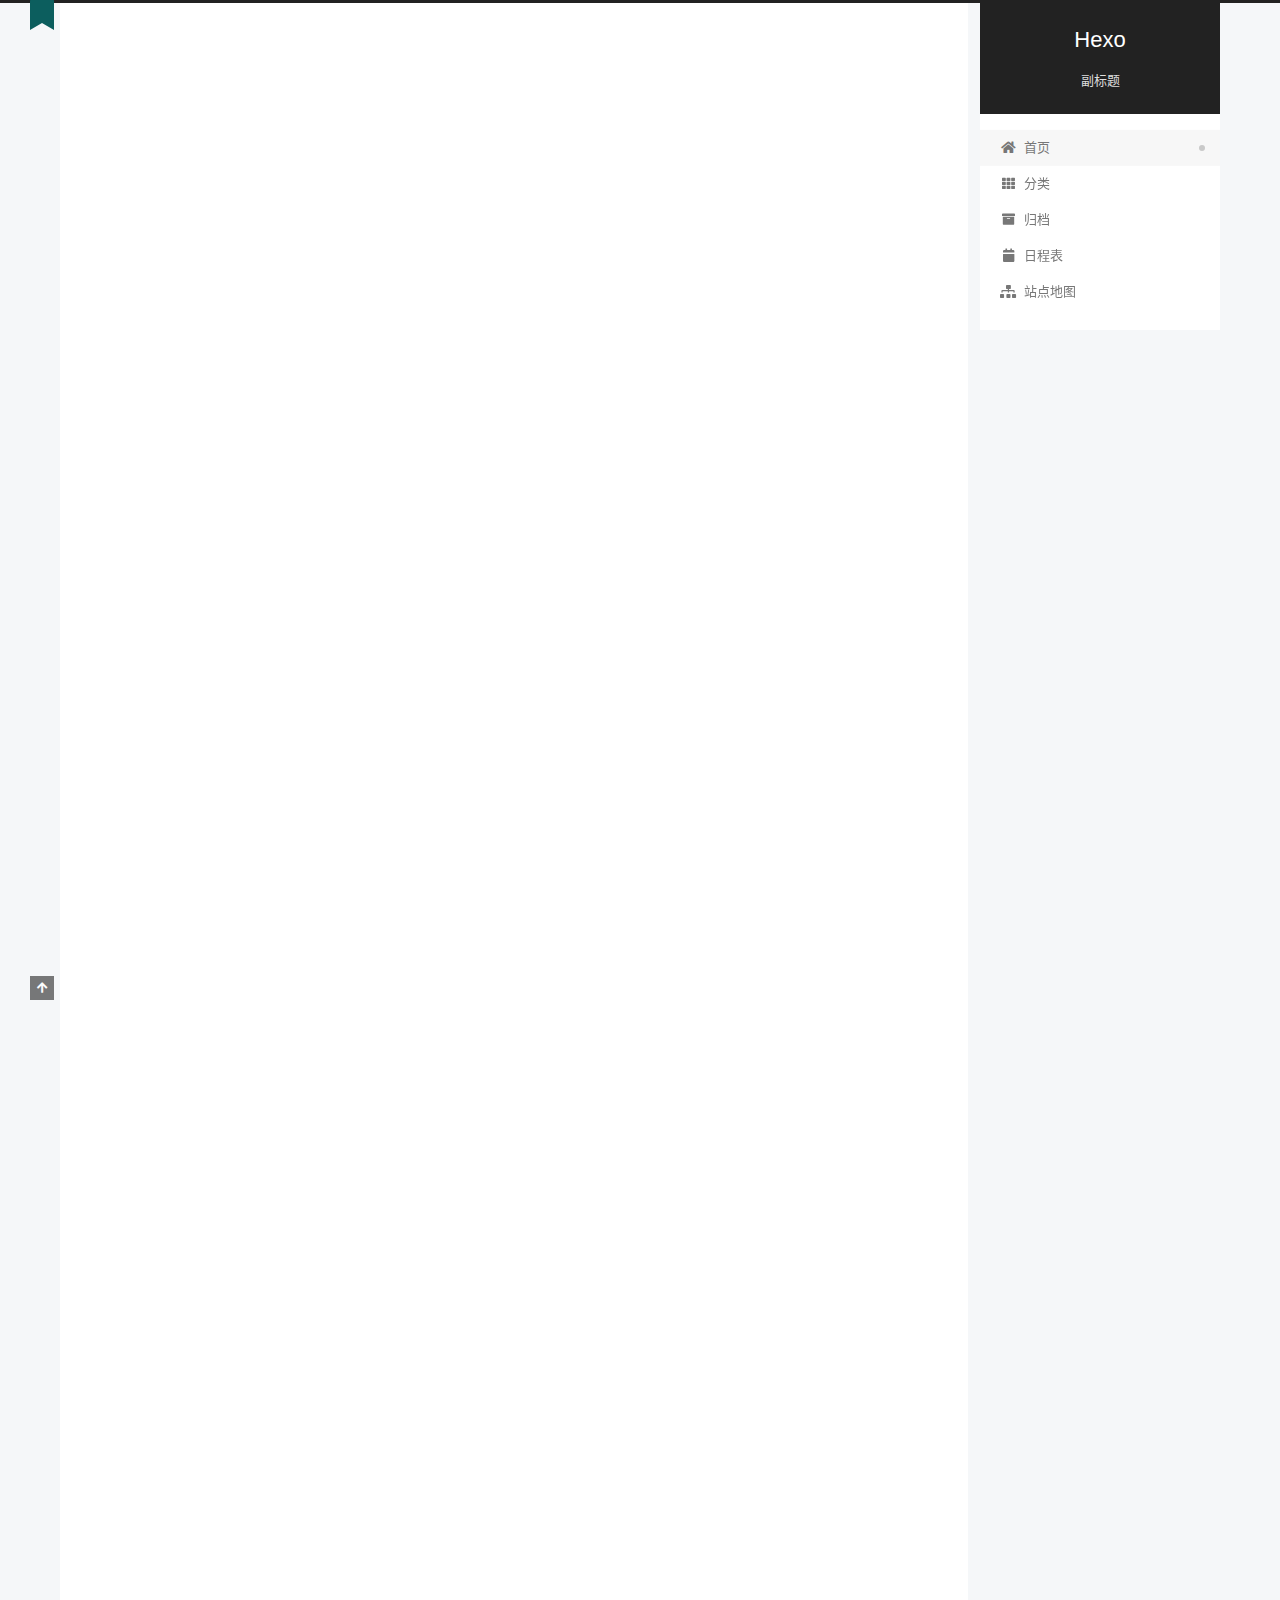
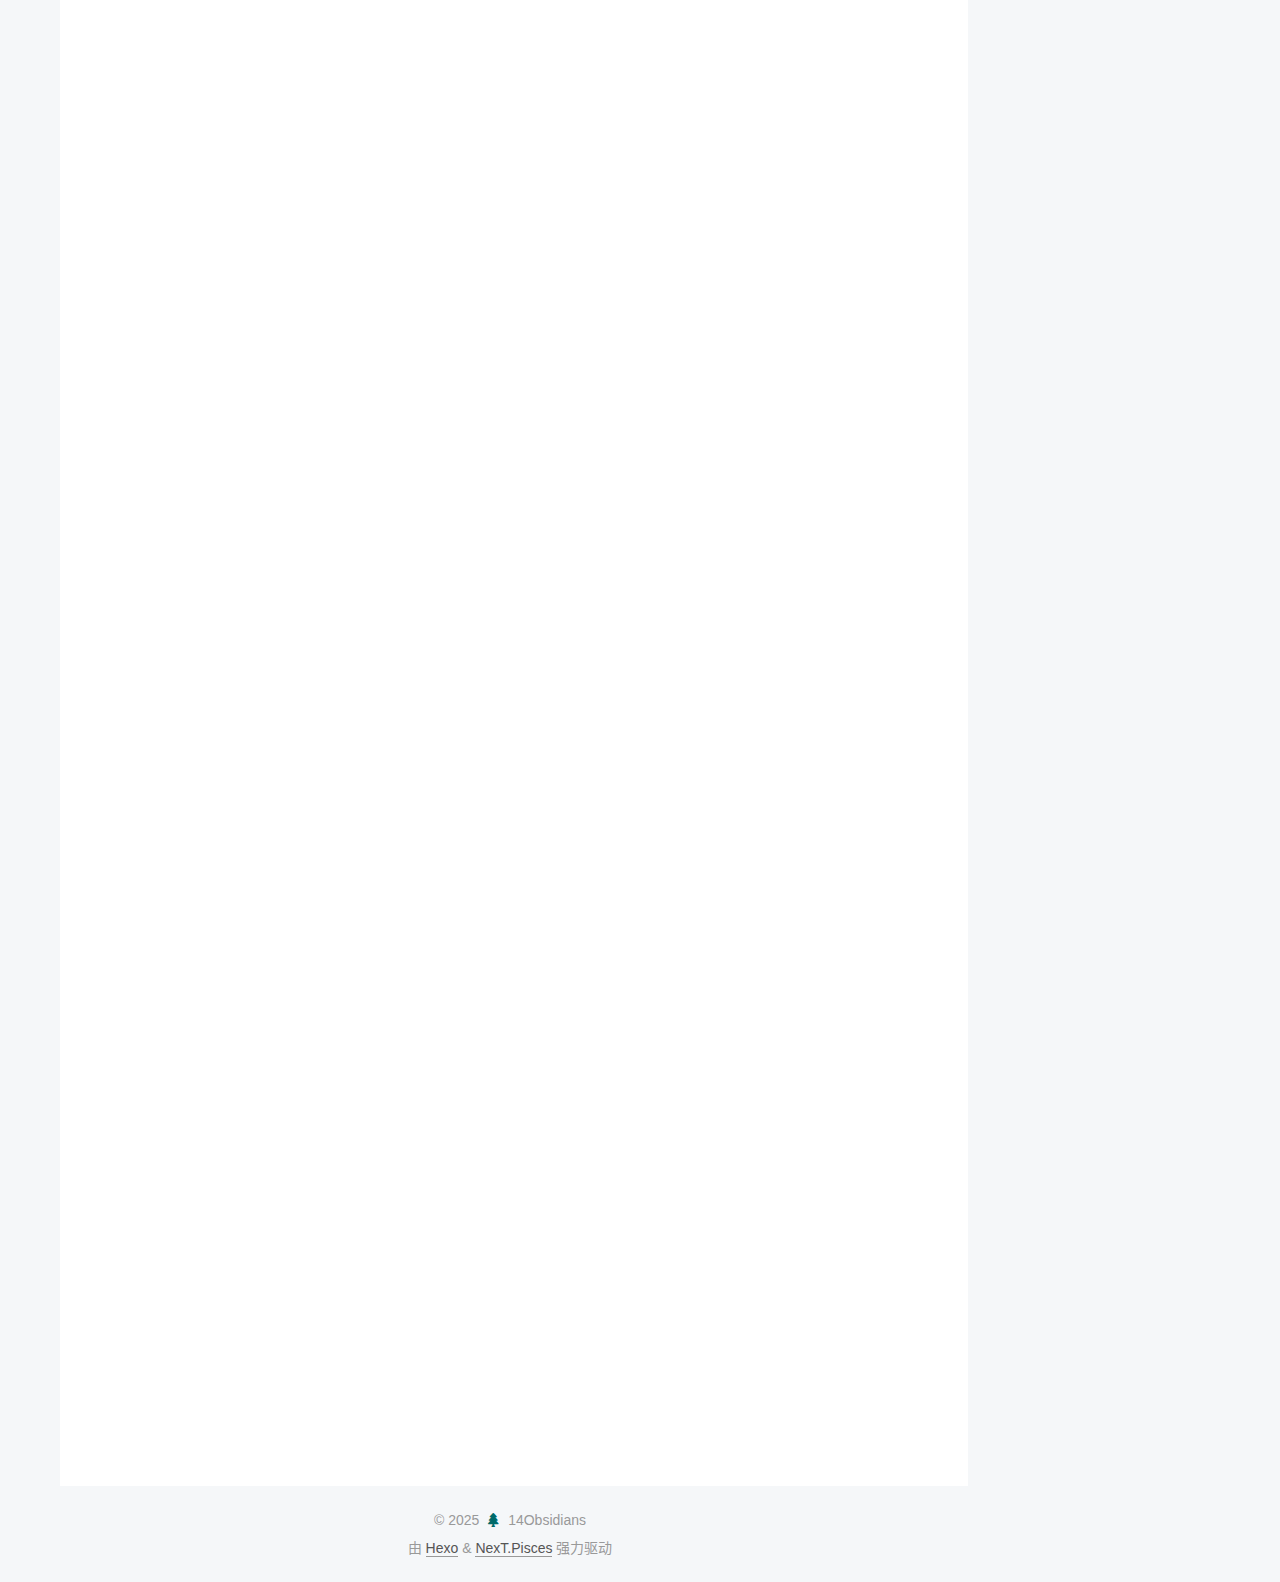
==== index.html @ 71862741 "Site updated: 2025-01-31 22:38:22" ====
<!DOCTYPE html>
<html lang="zh-CN">
<head>
  <meta charset="UTF-8">
<meta name="viewport" content="width=device-width, initial-scale=1, maximum-scale=2">
<meta name="theme-color" content="#222">
<meta name="generator" content="Hexo 7.3.0">
  <link rel="apple-touch-icon" sizes="180x180" href="/images/favacon-big.jpg">
  <link rel="icon" type="image/png" sizes="32x32" href="/images/favicon-32x32.jpg">
  <link rel="icon" type="image/png" sizes="16x16" href="/images/favicon-16x16.jpg">
  <link rel="mask-icon" href="/images/favacon-big.jpg" color="#222">

<link rel="stylesheet" href="/css/main.css">


<link rel="stylesheet" href="/lib/font-awesome/css/all.min.css">

<script id="hexo-configurations">
    var NexT = window.NexT || {};
    var CONFIG = {"hostname":"fourteenobsidians.github.io","root":"/","scheme":"Pisces","version":"7.8.0","exturl":false,"sidebar":{"position":"right","display":"post","padding":18,"offset":12,"onmobile":false},"copycode":{"enable":true,"show_result":true,"style":"mac"},"back2top":{"enable":true,"sidebar":false,"scrollpercent":false},"bookmark":{"enable":true,"color":"#0c5e5e","save":"auto"},"fancybox":false,"mediumzoom":false,"lazyload":false,"pangu":false,"comments":{"style":"tabs","active":null,"storage":true,"lazyload":false,"nav":null},"algolia":{"hits":{"per_page":10},"labels":{"input_placeholder":"Search for Posts","hits_empty":"We didn't find any results for the search: ${query}","hits_stats":"${hits} results found in ${time} ms"}},"localsearch":{"enable":false,"trigger":"auto","top_n_per_article":1,"unescape":false,"preload":false},"motion":{"enable":true,"async":false,"transition":{"post_block":"fadeIn","post_header":"slideDownIn","post_body":"slideDownIn","coll_header":"slideLeftIn","sidebar":"slideUpIn"}}};
  </script>

  <meta name="description" content="简介">
<meta property="og:type" content="website">
<meta property="og:title" content="Hexo">
<meta property="og:url" content="http://fourteenobsidians.github.io/index.html">
<meta property="og:site_name" content="Hexo">
<meta property="og:description" content="简介">
<meta property="og:locale" content="zh_CN">
<meta property="article:author" content="14Obsidians">
<meta property="article:tag" content="关键词">
<meta name="twitter:card" content="summary">

<link rel="canonical" href="http://fourteenobsidians.github.io/">


<script id="page-configurations">
  // https://hexo.io/docs/variables.html
  CONFIG.page = {
    sidebar: "",
    isHome : true,
    isPost : false,
    lang   : 'zh-CN'
  };
</script>

  <title>Hexo</title>
  






  <noscript>
  <style>
  .use-motion .brand,
  .use-motion .menu-item,
  .sidebar-inner,
  .use-motion .post-block,
  .use-motion .pagination,
  .use-motion .comments,
  .use-motion .post-header,
  .use-motion .post-body,
  .use-motion .collection-header { opacity: initial; }

  .use-motion .site-title,
  .use-motion .site-subtitle {
    opacity: initial;
    top: initial;
  }

  .use-motion .logo-line-before i { left: initial; }
  .use-motion .logo-line-after i { right: initial; }
  </style>
</noscript>

</head>

<body itemscope itemtype="http://schema.org/WebPage">
  <div class="container use-motion">
    <div class="headband"></div>

    <header class="header" itemscope itemtype="http://schema.org/WPHeader">
      <div class="header-inner"><div class="site-brand-container">
  <div class="site-nav-toggle">
    <div class="toggle" aria-label="切换导航栏">
      <span class="toggle-line toggle-line-first"></span>
      <span class="toggle-line toggle-line-middle"></span>
      <span class="toggle-line toggle-line-last"></span>
    </div>
  </div>

  <div class="site-meta">

    <a href="/" class="brand" rel="start">
      <span class="logo-line-before"><i></i></span>
      <h1 class="site-title">Hexo</h1>
      <span class="logo-line-after"><i></i></span>
    </a>
      <p class="site-subtitle" itemprop="description">副标题</p>
  </div>

  <div class="site-nav-right">
    <div class="toggle popup-trigger">
    </div>
  </div>
</div>




<nav class="site-nav">
  <ul id="menu" class="main-menu menu">
        <li class="menu-item menu-item-home">

    <a href="/" rel="section"><i class="fa fa-home fa-fw"></i>首页</a>

  </li>
        <li class="menu-item menu-item-categories">

    <a href="/categories/" rel="section"><i class="fa fa-th fa-fw"></i>分类</a>

  </li>
        <li class="menu-item menu-item-archives">

    <a href="/archives/" rel="section"><i class="fa fa-archive fa-fw"></i>归档</a>

  </li>
        <li class="menu-item menu-item-schedule">

    <a href="/schedule/" rel="section"><i class="fa fa-calendar fa-fw"></i>日程表</a>

  </li>
        <li class="menu-item menu-item-sitemap">

    <a href="/sitemap.xml" rel="section"><i class="fa fa-sitemap fa-fw"></i>站点地图</a>

  </li>
  </ul>
</nav>




</div>
    </header>

    
  <div class="back-to-top">
    <i class="fa fa-arrow-up"></i>
    <span>0%</span>
  </div>
  <a role="button" class="book-mark-link book-mark-link-fixed"></a>


    <main class="main">
      <div class="main-inner">
        <div class="content-wrap">
          

          <div class="content index posts-expand">
            
      
  
  
  <article itemscope itemtype="http://schema.org/Article" class="post-block" lang="zh-CN">
    <link itemprop="mainEntityOfPage" href="http://fourteenobsidians.github.io/2025/01/29/%E5%85%BB%E5%82%BB%E8%AE%B02/">

    <span hidden itemprop="author" itemscope itemtype="http://schema.org/Person">
      <meta itemprop="image" content="/images/avatar.jpg">
      <meta itemprop="name" content="14Obsidians">
      <meta itemprop="description" content="简介">
    </span>

    <span hidden itemprop="publisher" itemscope itemtype="http://schema.org/Organization">
      <meta itemprop="name" content="Hexo">
    </span>
      <header class="post-header">
        <h2 class="post-title" itemprop="name headline">
          
            <a href="/2025/01/29/%E5%85%BB%E5%82%BB%E8%AE%B02/" class="post-title-link" itemprop="url">养傻记2</a>
        </h2>

        <div class="post-meta">
            <span class="post-meta-item">
              <span class="post-meta-item-icon">
                <i class="far fa-calendar"></i>
              </span>
              <span class="post-meta-item-text">发表于</span>

              <time title="创建时间：2025-01-29 14:42:18" itemprop="dateCreated datePublished" datetime="2025-01-29T14:42:18+08:00">2025-01-29</time>
            </span>
              <span class="post-meta-item">
                <span class="post-meta-item-icon">
                  <i class="far fa-calendar-check"></i>
                </span>
                <span class="post-meta-item-text">更新于</span>
                <time title="修改时间：2025-01-31 22:28:36" itemprop="dateModified" datetime="2025-01-31T22:28:36+08:00">2025-01-31</time>
              </span>

          

        </div>
      </header>

    
    
    
    <div class="post-body" itemprop="articleBody">

      
          <p>​	本人感觉在过去的一个学期里学习状态不佳，没有主动学习的满足感，同时感觉对网络的使用确实严重削弱了我的深度思考能力，遂在大年初一开一个新坑，记录一下每天都学到了什么，多搞点学习来恢复一下脑子（养傻记2.0，可惜养傻记1.0搭建在老博客上没了，不过可能在洛谷博客还有）。</p>
<p>upd:<a target="_blank" rel="noopener" href="https://www.luogu.com.cn/article/4pi5pz0x">找到了</a></p>
<p>由于本人是生物科学专业，所以学习的方向可能比较杂。如果有看到我的博客并且对某些方面感兴趣的朋友可以一起学习，共勉共勉！</p>
          <!--noindex-->
            <div class="post-button">
              <a class="btn" href="/2025/01/29/%E5%85%BB%E5%82%BB%E8%AE%B02/#more" rel="contents">
                阅读全文 &raquo;
              </a>
            </div>
          <!--/noindex-->
        
      
    </div>

    
    
    
      <footer class="post-footer">
        <div class="post-eof"></div>
      </footer>
  </article>
  
  
  

      
  
  
  <article itemscope itemtype="http://schema.org/Article" class="post-block" lang="zh-CN">
    <link itemprop="mainEntityOfPage" href="http://fourteenobsidians.github.io/2025/01/27/%E5%9B%BE%E5%AF%BB%E5%8C%BA%E5%8F%B7/">

    <span hidden itemprop="author" itemscope itemtype="http://schema.org/Person">
      <meta itemprop="image" content="/images/avatar.jpg">
      <meta itemprop="name" content="14Obsidians">
      <meta itemprop="description" content="简介">
    </span>

    <span hidden itemprop="publisher" itemscope itemtype="http://schema.org/Organization">
      <meta itemprop="name" content="Hexo">
    </span>
      <header class="post-header">
        <h2 class="post-title" itemprop="name headline">
          
            <a href="/2025/01/27/%E5%9B%BE%E5%AF%BB%E5%8C%BA%E5%8F%B7/" class="post-title-link" itemprop="url">图寻区号</a>
        </h2>

        <div class="post-meta">
            <span class="post-meta-item">
              <span class="post-meta-item-icon">
                <i class="far fa-calendar"></i>
              </span>
              <span class="post-meta-item-text">发表于</span>

              <time title="创建时间：2025-01-27 23:05:29" itemprop="dateCreated datePublished" datetime="2025-01-27T23:05:29+08:00">2025-01-27</time>
            </span>
              <span class="post-meta-item">
                <span class="post-meta-item-icon">
                  <i class="far fa-calendar-check"></i>
                </span>
                <span class="post-meta-item-text">更新于</span>
                <time title="修改时间：2025-01-29 14:41:19" itemprop="dateModified" datetime="2025-01-29T14:41:19+08:00">2025-01-29</time>
              </span>

          

        </div>
      </header>

    
    
    
    <div class="post-body" itemprop="articleBody">

      
          输入密码
          <!--noindex-->
            <div class="post-button">
              <a class="btn" href="/2025/01/27/%E5%9B%BE%E5%AF%BB%E5%8C%BA%E5%8F%B7/#more" rel="contents">
                阅读全文 &raquo;
              </a>
            </div>
          <!--/noindex-->
        
      
    </div>

    
    
    
      <footer class="post-footer">
        <div class="post-eof"></div>
      </footer>
  </article>
  
  
  

      
  
  
  <article itemscope itemtype="http://schema.org/Article" class="post-block" lang="zh-CN">
    <link itemprop="mainEntityOfPage" href="http://fourteenobsidians.github.io/2025/01/27/sitemap/">

    <span hidden itemprop="author" itemscope itemtype="http://schema.org/Person">
      <meta itemprop="image" content="/images/avatar.jpg">
      <meta itemprop="name" content="14Obsidians">
      <meta itemprop="description" content="简介">
    </span>

    <span hidden itemprop="publisher" itemscope itemtype="http://schema.org/Organization">
      <meta itemprop="name" content="Hexo">
    </span>
      <header class="post-header">
        <h2 class="post-title" itemprop="name headline">
          
            <a href="/2025/01/27/sitemap/" class="post-title-link" itemprop="url">sitemap</a>
        </h2>

        <div class="post-meta">
            <span class="post-meta-item">
              <span class="post-meta-item-icon">
                <i class="far fa-calendar"></i>
              </span>
              <span class="post-meta-item-text">发表于</span>

              <time title="创建时间：2025-01-27 19:19:31" itemprop="dateCreated datePublished" datetime="2025-01-27T19:19:31+08:00">2025-01-27</time>
            </span>

          

        </div>
      </header>

    
    
    
    <div class="post-body" itemprop="articleBody">

      
          
      
    </div>

    
    
    
      <footer class="post-footer">
        <div class="post-eof"></div>
      </footer>
  </article>
  
  
  

      
  
  
  <article itemscope itemtype="http://schema.org/Article" class="post-block" lang="zh-CN">
    <link itemprop="mainEntityOfPage" href="http://fourteenobsidians.github.io/2025/01/27/schedule/">

    <span hidden itemprop="author" itemscope itemtype="http://schema.org/Person">
      <meta itemprop="image" content="/images/avatar.jpg">
      <meta itemprop="name" content="14Obsidians">
      <meta itemprop="description" content="简介">
    </span>

    <span hidden itemprop="publisher" itemscope itemtype="http://schema.org/Organization">
      <meta itemprop="name" content="Hexo">
    </span>
      <header class="post-header">
        <h2 class="post-title" itemprop="name headline">
          
            <a href="/2025/01/27/schedule/" class="post-title-link" itemprop="url">schedule</a>
        </h2>

        <div class="post-meta">
            <span class="post-meta-item">
              <span class="post-meta-item-icon">
                <i class="far fa-calendar"></i>
              </span>
              <span class="post-meta-item-text">发表于</span>

              <time title="创建时间：2025-01-27 19:18:40" itemprop="dateCreated datePublished" datetime="2025-01-27T19:18:40+08:00">2025-01-27</time>
            </span>

          

        </div>
      </header>

    
    
    
    <div class="post-body" itemprop="articleBody">

      
          
      
    </div>

    
    
    
      <footer class="post-footer">
        <div class="post-eof"></div>
      </footer>
  </article>
  
  
  

      
  
  
  <article itemscope itemtype="http://schema.org/Article" class="post-block" lang="zh-CN">
    <link itemprop="mainEntityOfPage" href="http://fourteenobsidians.github.io/2025/01/27/page/">

    <span hidden itemprop="author" itemscope itemtype="http://schema.org/Person">
      <meta itemprop="image" content="/images/avatar.jpg">
      <meta itemprop="name" content="14Obsidians">
      <meta itemprop="description" content="简介">
    </span>

    <span hidden itemprop="publisher" itemscope itemtype="http://schema.org/Organization">
      <meta itemprop="name" content="Hexo">
    </span>
      <header class="post-header">
        <h2 class="post-title" itemprop="name headline">
          
            <a href="/2025/01/27/page/" class="post-title-link" itemprop="url">page</a>
        </h2>

        <div class="post-meta">
            <span class="post-meta-item">
              <span class="post-meta-item-icon">
                <i class="far fa-calendar"></i>
              </span>
              <span class="post-meta-item-text">发表于</span>

              <time title="创建时间：2025-01-27 19:18:21" itemprop="dateCreated datePublished" datetime="2025-01-27T19:18:21+08:00">2025-01-27</time>
            </span>

          

        </div>
      </header>

    
    
    
    <div class="post-body" itemprop="articleBody">

      
          
      
    </div>

    
    
    
      <footer class="post-footer">
        <div class="post-eof"></div>
      </footer>
  </article>
  
  
  

      
  
  
  <article itemscope itemtype="http://schema.org/Article" class="post-block" lang="zh-CN">
    <link itemprop="mainEntityOfPage" href="http://fourteenobsidians.github.io/2025/01/26/123/">

    <span hidden itemprop="author" itemscope itemtype="http://schema.org/Person">
      <meta itemprop="image" content="/images/avatar.jpg">
      <meta itemprop="name" content="14Obsidians">
      <meta itemprop="description" content="简介">
    </span>

    <span hidden itemprop="publisher" itemscope itemtype="http://schema.org/Organization">
      <meta itemprop="name" content="Hexo">
    </span>
      <header class="post-header">
        <h2 class="post-title" itemprop="name headline">
          
            <a href="/2025/01/26/123/" class="post-title-link" itemprop="url">123</a>
        </h2>

        <div class="post-meta">
            <span class="post-meta-item">
              <span class="post-meta-item-icon">
                <i class="far fa-calendar"></i>
              </span>
              <span class="post-meta-item-text">发表于</span>

              <time title="创建时间：2025-01-26 22:44:27" itemprop="dateCreated datePublished" datetime="2025-01-26T22:44:27+08:00">2025-01-26</time>
            </span>

          

        </div>
      </header>

    
    
    
    <div class="post-body" itemprop="articleBody">

      
          
      
    </div>

    
    
    
      <footer class="post-footer">
        <div class="post-eof"></div>
      </footer>
  </article>
  
  
  

      
  
  
  <article itemscope itemtype="http://schema.org/Article" class="post-block" lang="zh-CN">
    <link itemprop="mainEntityOfPage" href="http://fourteenobsidians.github.io/2025/01/26/hello-world/">

    <span hidden itemprop="author" itemscope itemtype="http://schema.org/Person">
      <meta itemprop="image" content="/images/avatar.jpg">
      <meta itemprop="name" content="14Obsidians">
      <meta itemprop="description" content="简介">
    </span>

    <span hidden itemprop="publisher" itemscope itemtype="http://schema.org/Organization">
      <meta itemprop="name" content="Hexo">
    </span>
      <header class="post-header">
        <h2 class="post-title" itemprop="name headline">
          
            <a href="/2025/01/26/hello-world/" class="post-title-link" itemprop="url">Hello World</a>
        </h2>

        <div class="post-meta">
            <span class="post-meta-item">
              <span class="post-meta-item-icon">
                <i class="far fa-calendar"></i>
              </span>
              <span class="post-meta-item-text">发表于</span>

              <time title="创建时间：2025-01-26 10:01:30" itemprop="dateCreated datePublished" datetime="2025-01-26T10:01:30+08:00">2025-01-26</time>
            </span>

          

        </div>
      </header>

    
    
    
    <div class="post-body" itemprop="articleBody">

      
          <p>Welcome to <a target="_blank" rel="noopener" href="https://hexo.io/">Hexo</a>! This is your very first post. Check <a target="_blank" rel="noopener" href="https://hexo.io/docs/">documentation</a> for more info. If you get any problems when using Hexo, you can find the answer in <a target="_blank" rel="noopener" href="https://hexo.io/docs/troubleshooting.html">troubleshooting</a> or you can ask me on <a target="_blank" rel="noopener" href="https://github.com/hexojs/hexo/issues">GitHub</a>.</p>
<h2 id="Quick-Start"><a href="#Quick-Start" class="headerlink" title="Quick Start"></a>Quick Start</h2><h3 id="Create-a-new-post"><a href="#Create-a-new-post" class="headerlink" title="Create a new post"></a>Create a new post</h3><figure class="highlight bash"><table><tr><td class="gutter"><pre><span class="line">1</span><br></pre></td><td class="code"><pre><span class="line">$ hexo new <span class="string">&quot;My New Post&quot;</span></span><br></pre></td></tr></table></figure>

<p>More info: <a target="_blank" rel="noopener" href="https://hexo.io/docs/writing.html">Writing</a></p>
<h3 id="Run-server"><a href="#Run-server" class="headerlink" title="Run server"></a>Run server</h3><figure class="highlight bash"><table><tr><td class="gutter"><pre><span class="line">1</span><br></pre></td><td class="code"><pre><span class="line">$ hexo server</span><br></pre></td></tr></table></figure>

<p>More info: <a target="_blank" rel="noopener" href="https://hexo.io/docs/server.html">Server</a></p>
<h3 id="Generate-static-files"><a href="#Generate-static-files" class="headerlink" title="Generate static files"></a>Generate static files</h3><figure class="highlight bash"><table><tr><td class="gutter"><pre><span class="line">1</span><br></pre></td><td class="code"><pre><span class="line">$ hexo generate</span><br></pre></td></tr></table></figure>

<p>More info: <a target="_blank" rel="noopener" href="https://hexo.io/docs/generating.html">Generating</a></p>
<h3 id="Deploy-to-remote-sites"><a href="#Deploy-to-remote-sites" class="headerlink" title="Deploy to remote sites"></a>Deploy to remote sites</h3><figure class="highlight bash"><table><tr><td class="gutter"><pre><span class="line">1</span><br></pre></td><td class="code"><pre><span class="line">$ hexo deploy</span><br></pre></td></tr></table></figure>

<p>More info: <a target="_blank" rel="noopener" href="https://hexo.io/docs/one-command-deployment.html">Deployment</a></p>

      
    </div>

    
    
    
      <footer class="post-footer">
        <div class="post-eof"></div>
      </footer>
  </article>
  
  
  


  



          </div>
          

<script>
  window.addEventListener('tabs:register', () => {
    let { activeClass } = CONFIG.comments;
    if (CONFIG.comments.storage) {
      activeClass = localStorage.getItem('comments_active') || activeClass;
    }
    if (activeClass) {
      let activeTab = document.querySelector(`a[href="#comment-${activeClass}"]`);
      if (activeTab) {
        activeTab.click();
      }
    }
  });
  if (CONFIG.comments.storage) {
    window.addEventListener('tabs:click', event => {
      if (!event.target.matches('.tabs-comment .tab-content .tab-pane')) return;
      let commentClass = event.target.classList[1];
      localStorage.setItem('comments_active', commentClass);
    });
  }
</script>

        </div>
          
  
  <div class="toggle sidebar-toggle">
    <span class="toggle-line toggle-line-first"></span>
    <span class="toggle-line toggle-line-middle"></span>
    <span class="toggle-line toggle-line-last"></span>
  </div>

  <aside class="sidebar">
    <div class="sidebar-inner">

      <ul class="sidebar-nav motion-element">
        <li class="sidebar-nav-toc">
          文章目录
        </li>
        <li class="sidebar-nav-overview">
          站点概览
        </li>
      </ul>

      <!--noindex-->
      <div class="post-toc-wrap sidebar-panel">
      </div>
      <!--/noindex-->

      <div class="site-overview-wrap sidebar-panel">
        <div class="site-author motion-element" itemprop="author" itemscope itemtype="http://schema.org/Person">
    <img class="site-author-image" itemprop="image" alt="14Obsidians"
      src="/images/avatar.jpg">
  <p class="site-author-name" itemprop="name">14Obsidians</p>
  <div class="site-description" itemprop="description">简介</div>
</div>
<div class="site-state-wrap motion-element">
  <nav class="site-state">
      <div class="site-state-item site-state-posts">
          <a href="/archives/">
        
          <span class="site-state-item-count">7</span>
          <span class="site-state-item-name">日志</span>
        </a>
      </div>
  </nav>
</div>
  <div class="links-of-author motion-element">
      <span class="links-of-author-item">
        <a href="https://github.com/fourteenobsidians" title="GitHub → https:&#x2F;&#x2F;github.com&#x2F;fourteenobsidians" rel="noopener" target="_blank"><i class="fab fa-github fa-fw"></i>GitHub</a>
      </span>
  </div>



      </div>

    </div>
  </aside>
  <div id="sidebar-dimmer"></div>


      </div>
    </main>

    <footer class="footer">
      <div class="footer-inner">
        

        

<div class="copyright">
  
  &copy; 
  <span itemprop="copyrightYear">2025</span>
  <span class="with-love">
    <i class="fa fa-tree"></i>
  </span>
  <span class="author" itemprop="copyrightHolder">14Obsidians</span>
</div>
  <div class="powered-by">由 <a href="https://hexo.io/" class="theme-link" rel="noopener" target="_blank">Hexo</a> & <a href="https://pisces.theme-next.org/" class="theme-link" rel="noopener" target="_blank">NexT.Pisces</a> 强力驱动
  </div>

        








      </div>
    </footer>
  </div>

  
  <script src="/lib/anime.min.js"></script>
  <script src="/lib/velocity/velocity.min.js"></script>
  <script src="/lib/velocity/velocity.ui.min.js"></script>

<script src="/js/utils.js"></script>

<script src="/js/motion.js"></script>


<script src="/js/schemes/pisces.js"></script>


<script src="/js/next-boot.js"></script>

<script src="/js/bookmark.js"></script>




  















  

  

</body>
</html>
---- css/main.css ----
:root {
  --body-bg-color: #f5f7f9;
  --content-bg-color: #fff;
  --card-bg-color: #f5f5f5;
  --text-color: #555;
  --blockquote-color: #666;
  --link-color: #555;
  --link-hover-color: #222;
  --brand-color: #fff;
  --brand-hover-color: #fff;
  --table-row-odd-bg-color: #f9f9f9;
  --table-row-hover-bg-color: #f5f5f5;
  --menu-item-bg-color: #f5f5f5;
  --btn-default-bg: #fff;
  --btn-default-color: #555;
  --btn-default-border-color: #555;
  --btn-default-hover-bg: #222;
  --btn-default-hover-color: #fff;
  --btn-default-hover-border-color: #222;
}
html {
  line-height: 1.15; /* 1 */
  -webkit-text-size-adjust: 100%; /* 2 */
}
body {
  margin: 0;
}
main {
  display: block;
}
h1 {
  font-size: 2em;
  margin: 0.67em 0;
}
hr {
  box-sizing: content-box; /* 1 */
  height: 0; /* 1 */
  overflow: visible; /* 2 */
}
pre {
  font-family: monospace, monospace; /* 1 */
  font-size: 1em; /* 2 */
}
a {
  background: transparent;
}
abbr[title] {
  border-bottom: none; /* 1 */
  text-decoration: underline; /* 2 */
  text-decoration: underline dotted; /* 2 */
}
b,
strong {
  font-weight: bolder;
}
code,
kbd,
samp {
  font-family: monospace, monospace; /* 1 */
  font-size: 1em; /* 2 */
}
small {
  font-size: 80%;
}
sub,
sup {
  font-size: 75%;
  line-height: 0;
  position: relative;
  vertical-align: baseline;
}
sub {
  bottom: -0.25em;
}
sup {
  top: -0.5em;
}
img {
  border-style: none;
}
button,
input,
optgroup,
select,
textarea {
  font-family: inherit; /* 1 */
  font-size: 100%; /* 1 */
  line-height: 1.15; /* 1 */
  margin: 0; /* 2 */
}
button,
input {
/* 1 */
  overflow: visible;
}
button,
select {
/* 1 */
  text-transform: none;
}
button,
[type='button'],
[type='reset'],
[type='submit'] {
  -webkit-appearance: button;
}
button::-moz-focus-inner,
[type='button']::-moz-focus-inner,
[type='reset']::-moz-focus-inner,
[type='submit']::-moz-focus-inner {
  border-style: none;
  padding: 0;
}
button:-moz-focusring,
[type='button']:-moz-focusring,
[type='reset']:-moz-focusring,
[type='submit']:-moz-focusring {
  outline: 1px dotted ButtonText;
}
fieldset {
  padding: 0.35em 0.75em 0.625em;
}
legend {
  box-sizing: border-box; /* 1 */
  color: inherit; /* 2 */
  display: table; /* 1 */
  max-width: 100%; /* 1 */
  padding: 0; /* 3 */
  white-space: normal; /* 1 */
}
progress {
  vertical-align: baseline;
}
textarea {
  overflow: auto;
}
[type='checkbox'],
[type='radio'] {
  box-sizing: border-box; /* 1 */
  padding: 0; /* 2 */
}
[type='number']::-webkit-inner-spin-button,
[type='number']::-webkit-outer-spin-button {
  height: auto;
}
[type='search'] {
  outline-offset: -2px; /* 2 */
  -webkit-appearance: textfield; /* 1 */
}
[type='search']::-webkit-search-decoration {
  -webkit-appearance: none;
}
::-webkit-file-upload-button {
  font: inherit; /* 2 */
  -webkit-appearance: button; /* 1 */
}
details {
  display: block;
}
summary {
  display: list-item;
}
template {
  display: none;
}
[hidden] {
  display: none;
}
::selection {
  background: #262a30;
  color: #eee;
}
html,
body {
  height: 100%;
}
body {
  background: var(--body-bg-color);
  color: var(--text-color);
  font-family: 'Lato', "PingFang SC", "Microsoft YaHei", sans-serif;
  font-size: 1em;
  line-height: 2;
}
@media (max-width: 991px) {
  body {
    padding-left: 0 !important;
    padding-right: 0 !important;
  }
}
h1,
h2,
h3,
h4,
h5,
h6 {
  font-family: 'Lato', "PingFang SC", "Microsoft YaHei", sans-serif;
  font-weight: bold;
  line-height: 1.5;
  margin: 20px 0 15px;
}
h1 {
  font-size: 1.5em;
}
h2 {
  font-size: 1.375em;
}
h3 {
  font-size: 1.25em;
}
h4 {
  font-size: 1.125em;
}
h5 {
  font-size: 1em;
}
h6 {
  font-size: 0.875em;
}
p {
  margin: 0 0 20px 0;
}
a,
span.exturl {
  border-bottom: 1px solid #999;
  color: var(--link-color);
  outline: 0;
  text-decoration: none;
  overflow-wrap: break-word;
  word-wrap: break-word;
  cursor: pointer;
}
a:hover,
span.exturl:hover {
  border-bottom-color: var(--link-hover-color);
  color: var(--link-hover-color);
}
iframe,
img,
video {
  display: block;
  margin-left: auto;
  margin-right: auto;
  max-width: 100%;
}
hr {
  background-image: repeating-linear-gradient(-45deg, #ddd, #ddd 4px, transparent 4px, transparent 8px);
  border: 0;
  height: 3px;
  margin: 40px 0;
}
blockquote {
  border-left: 4px solid #ddd;
  color: var(--blockquote-color);
  margin: 0;
  padding: 0 15px;
}
blockquote cite::before {
  content: '-';
  padding: 0 5px;
}
dt {
  font-weight: bold;
}
dd {
  margin: 0;
  padding: 0;
}
kbd {
  background-color: #f5f5f5;
  background-image: linear-gradient(#eee, #fff, #eee);
  border: 1px solid #ccc;
  border-radius: 0.2em;
  box-shadow: 0.1em 0.1em 0.2em rgba(0,0,0,0.1);
  color: #555;
  font-family: inherit;
  padding: 0.1em 0.3em;
  white-space: nowrap;
}
.table-container {
  overflow: auto;
}
table {
  border-collapse: collapse;
  border-spacing: 0;
  font-size: 0.875em;
  margin: 0 0 20px 0;
  width: 100%;
}
tbody tr:nth-of-type(odd) {
  background: var(--table-row-odd-bg-color);
}
tbody tr:hover {
  background: var(--table-row-hover-bg-color);
}
caption,
th,
td {
  font-weight: normal;
  padding: 8px;
  vertical-align: middle;
}
th,
td {
  border: 1px solid #ddd;
  border-bottom: 3px solid #ddd;
}
th {
  font-weight: 700;
  padding-bottom: 10px;
}
td {
  border-bottom-width: 1px;
}
.btn {
  background: var(--btn-default-bg);
  border: 2px solid var(--btn-default-border-color);
  border-radius: 2px;
  color: var(--btn-default-color);
  display: inline-block;
  font-size: 0.875em;
  line-height: 2;
  padding: 0 20px;
  text-decoration: none;
  transition-property: background-color;
  transition-delay: 0s;
  transition-duration: 0.2s;
  transition-timing-function: ease-in-out;
}
.btn:hover {
  background: var(--btn-default-hover-bg);
  border-color: var(--btn-default-hover-border-color);
  color: var(--btn-default-hover-color);
}
.btn + .btn {
  margin: 0 0 8px 8px;
}
.btn .fa-fw {
  text-align: left;
  width: 1.285714285714286em;
}
.toggle {
  line-height: 0;
}
.toggle .toggle-line {
  background: #fff;
  display: inline-block;
  height: 2px;
  left: 0;
  position: relative;
  top: 0;
  transition: all 0.4s;
  vertical-align: top;
  width: 100%;
}
.toggle .toggle-line:not(:first-child) {
  margin-top: 3px;
}
.toggle.toggle-arrow .toggle-line-first {
  top: 2px;
  transform: rotate(-45deg);
  width: 50%;
}
.toggle.toggle-arrow .toggle-line-middle {
  width: 90%;
}
.toggle.toggle-arrow .toggle-line-last {
  top: -2px;
  transform: rotate(45deg);
  width: 50%;
}
.toggle.toggle-close .toggle-line-first {
  top: 5px;
  transform: rotate(-45deg);
}
.toggle.toggle-close .toggle-line-middle {
  opacity: 0;
}
.toggle.toggle-close .toggle-line-last {
  top: -5px;
  transform: rotate(45deg);
}
.highlight-container {
  position: relative;
}
.highlight-container:hover .copy-btn,
.highlight-container .copy-btn:focus {
  opacity: 1;
}
.copy-btn {
  color: #333;
  cursor: pointer;
  line-height: 1.6;
  opacity: 0;
  padding: 2px 6px;
  position: absolute;
  transition-delay: 0s;
  transition-duration: 0.2s;
  transition-timing-function: ease-in-out;
  color: #fff;
  font-size: 14px;
  right: 0;
  top: 2px;
}
.highlight-container {
  background: #21252b;
  border-radius: 5px;
  box-shadow: 0 10px 30px 0 rgba(0,0,0,0.4);
  padding-top: 30px;
}
.highlight-container::before {
  background: #fc625d;
  border-radius: 50%;
  box-shadow: 20px 0 #fdbc40, 40px 0 #35cd4b;
  content: ' ';
  height: 12px;
  left: 12px;
  margin-top: -20px;
  position: absolute;
  width: 12px;
}
.highlight-container .highlight {
  border-radius: 0 0 5px 5px;
}
.highlight-container .highlight .table-container {
  border-radius: 0 0 5px 5px;
}
.highlight,
pre {
  background: #1d1f21;
  color: #c5c8c6;
  line-height: 1.6;
  margin: 0 auto 20px;
}
pre,
code {
  font-family: consolas, Menlo, monospace, "PingFang SC", "Microsoft YaHei";
}
code {
  background: #eee;
  border-radius: 3px;
  color: #555;
  padding: 2px 4px;
  overflow-wrap: break-word;
  word-wrap: break-word;
}
.highlight *::selection {
  background: #373b41;
}
.highlight pre {
  border: 0;
  margin: 0;
  padding: 10px 0;
}
.highlight table {
  border: 0;
  margin: 0;
  width: auto;
}
.highlight td {
  border: 0;
  padding: 0;
}
.highlight figcaption {
  background: #000;
  color: #c5c8c6;
  display: flex;
  font-size: 0.875em;
  justify-content: space-between;
  line-height: 1.2;
  padding: 0.5em;
}
.highlight figcaption a {
  color: #c5c8c6;
}
.highlight figcaption a:hover {
  border-bottom-color: #c5c8c6;
}
.highlight .gutter {
  -moz-user-select: none;
  -ms-user-select: none;
  -webkit-user-select: none;
  user-select: none;
}
.highlight .gutter pre {
  background: #000;
  color: #888f96;
  padding-left: 10px;
  padding-right: 10px;
  text-align: right;
}
.highlight .code pre {
  background: #1d1f21;
  padding-left: 10px;
  width: 100%;
}
.gist table {
  width: auto;
}
.gist table td {
  border: 0;
}
pre {
  overflow: auto;
  padding: 10px;
}
pre code {
  background: none;
  color: #c5c8c6;
  font-size: 0.875em;
  padding: 0;
  text-shadow: none;
}
pre .deletion {
  background: #800000;
}
pre .addition {
  background: #008000;
}
pre .meta {
  color: #f0c674;
  -moz-user-select: none;
  -ms-user-select: none;
  -webkit-user-select: none;
  user-select: none;
}
pre .comment {
  color: #969896;
}
pre .variable,
pre .attribute,
pre .tag,
pre .name,
pre .regexp,
pre .ruby .constant,
pre .xml .tag .title,
pre .xml .pi,
pre .xml .doctype,
pre .html .doctype,
pre .css .id,
pre .css .class,
pre .css .pseudo {
  color: #c66;
}
pre .number,
pre .preprocessor,
pre .built_in,
pre .builtin-name,
pre .literal,
pre .params,
pre .constant,
pre .command {
  color: #de935f;
}
pre .ruby .class .title,
pre .css .rules .attribute,
pre .string,
pre .symbol,
pre .value,
pre .inheritance,
pre .header,
pre .ruby .symbol,
pre .xml .cdata,
pre .special,
pre .formula {
  color: #b5bd68;
}
pre .title,
pre .css .hexcolor {
  color: #8abeb7;
}
pre .function,
pre .python .decorator,
pre .python .title,
pre .ruby .function .title,
pre .ruby .title .keyword,
pre .perl .sub,
pre .javascript .title,
pre .coffeescript .title {
  color: #81a2be;
}
pre .keyword,
pre .javascript .function {
  color: #b294bb;
}
.blockquote-center {
  border-left: none;
  margin: 40px 0;
  padding: 0;
  position: relative;
  text-align: center;
}
.blockquote-center .fa {
  display: block;
  opacity: 0.6;
  position: absolute;
  width: 100%;
}
.blockquote-center .fa-quote-left {
  border-top: 1px solid #ccc;
  text-align: left;
  top: -20px;
}
.blockquote-center .fa-quote-right {
  border-bottom: 1px solid #ccc;
  text-align: right;
  bottom: -20px;
}
.blockquote-center p,
.blockquote-center div {
  text-align: center;
}
.post-body .group-picture img {
  margin: 0 auto;
  padding: 0 3px;
}
.group-picture-row {
  margin-bottom: 6px;
  overflow: hidden;
}
.group-picture-column {
  float: left;
  margin-bottom: 10px;
}
.post-body .label {
  color: #555;
  display: inline;
  padding: 0 2px;
}
.post-body .label.default {
  background: #f0f0f0;
}
.post-body .label.primary {
  background: #efe6f7;
}
.post-body .label.info {
  background: #e5f2f8;
}
.post-body .label.success {
  background: #e7f4e9;
}
.post-body .label.warning {
  background: #fcf6e1;
}
.post-body .label.danger {
  background: #fae8eb;
}
.post-body .tabs {
  margin-bottom: 20px;
}
.post-body .tabs,
.tabs-comment {
  display: block;
  padding-top: 10px;
  position: relative;
}
.post-body .tabs ul.nav-tabs,
.tabs-comment ul.nav-tabs {
  display: flex;
  flex-wrap: wrap;
  margin: 0;
  margin-bottom: -1px;
  padding: 0;
}
@media (max-width: 413px) {
  .post-body .tabs ul.nav-tabs,
  .tabs-comment ul.nav-tabs {
    display: block;
    margin-bottom: 5px;
  }
}
.post-body .tabs ul.nav-tabs li.tab,
.tabs-comment ul.nav-tabs li.tab {
  border-bottom: 1px solid #ddd;
  border-left: 1px solid transparent;
  border-right: 1px solid transparent;
  border-top: 3px solid transparent;
  flex-grow: 1;
  list-style-type: none;
  border-radius: 0 0 0 0;
}
@media (max-width: 413px) {
  .post-body .tabs ul.nav-tabs li.tab,
  .tabs-comment ul.nav-tabs li.tab {
    border-bottom: 1px solid transparent;
    border-left: 3px solid transparent;
    border-right: 1px solid transparent;
    border-top: 1px solid transparent;
  }
}
@media (max-width: 413px) {
  .post-body .tabs ul.nav-tabs li.tab,
  .tabs-comment ul.nav-tabs li.tab {
    border-radius: 0;
  }
}
.post-body .tabs ul.nav-tabs li.tab a,
.tabs-comment ul.nav-tabs li.tab a {
  border-bottom: initial;
  display: block;
  line-height: 1.8;
  outline: 0;
  padding: 0.25em 0.75em;
  text-align: center;
  transition-delay: 0s;
  transition-duration: 0.2s;
  transition-timing-function: ease-out;
}
.post-body .tabs ul.nav-tabs li.tab a i,
.tabs-comment ul.nav-tabs li.tab a i {
  width: 1.285714285714286em;
}
.post-body .tabs ul.nav-tabs li.tab.active,
.tabs-comment ul.nav-tabs li.tab.active {
  border-bottom: 1px solid transparent;
  border-left: 1px solid #ddd;
  border-right: 1px solid #ddd;
  border-top: 3px solid #fc6423;
}
@media (max-width: 413px) {
  .post-body .tabs ul.nav-tabs li.tab.active,
  .tabs-comment ul.nav-tabs li.tab.active {
    border-bottom: 1px solid #ddd;
    border-left: 3px solid #fc6423;
    border-right: 1px solid #ddd;
    border-top: 1px solid #ddd;
  }
}
.post-body .tabs ul.nav-tabs li.tab.active a,
.tabs-comment ul.nav-tabs li.tab.active a {
  color: var(--link-color);
  cursor: default;
}
.post-body .tabs .tab-content .tab-pane,
.tabs-comment .tab-content .tab-pane {
  border: 1px solid #ddd;
  border-top: 0;
  padding: 20px 20px 0 20px;
  border-radius: 0;
}
.post-body .tabs .tab-content .tab-pane:not(.active),
.tabs-comment .tab-content .tab-pane:not(.active) {
  display: none;
}
.post-body .tabs .tab-content .tab-pane.active,
.tabs-comment .tab-content .tab-pane.active {
  display: block;
}
.post-body .tabs .tab-content .tab-pane.active:nth-of-type(1),
.tabs-comment .tab-content .tab-pane.active:nth-of-type(1) {
  border-radius: 0 0 0 0;
}
@media (max-width: 413px) {
  .post-body .tabs .tab-content .tab-pane.active:nth-of-type(1),
  .tabs-comment .tab-content .tab-pane.active:nth-of-type(1) {
    border-radius: 0;
  }
}
.post-body .note {
  border-radius: 3px;
  margin-bottom: 20px;
  padding: 1em;
  position: relative;
  border: 1px solid #eee;
  border-left-width: 5px;
}
.post-body .note h2,
.post-body .note h3,
.post-body .note h4,
.post-body .note h5,
.post-body .note h6 {
  margin-top: 0;
  border-bottom: initial;
  margin-bottom: 0;
  padding-top: 0;
}
.post-body .note p:first-child,
.post-body .note ul:first-child,
.post-body .note ol:first-child,
.post-body .note table:first-child,
.post-body .note pre:first-child,
.post-body .note blockquote:first-child,
.post-body .note img:first-child {
  margin-top: 0;
}
.post-body .note p:last-child,
.post-body .note ul:last-child,
.post-body .note ol:last-child,
.post-body .note table:last-child,
.post-body .note pre:last-child,
.post-body .note blockquote:last-child,
.post-body .note img:last-child {
  margin-bottom: 0;
}
.post-body .note.default {
  border-left-color: #777;
}
.post-body .note.default h2,
.post-body .note.default h3,
.post-body .note.default h4,
.post-body .note.default h5,
.post-body .note.default h6 {
  color: #777;
}
.post-body .note.primary {
  border-left-color: #6f42c1;
}
.post-body .note.primary h2,
.post-body .note.primary h3,
.post-body .note.primary h4,
.post-body .note.primary h5,
.post-body .note.primary h6 {
  color: #6f42c1;
}
.post-body .note.info {
  border-left-color: #428bca;
}
.post-body .note.info h2,
.post-body .note.info h3,
.post-body .note.info h4,
.post-body .note.info h5,
.post-body .note.info h6 {
  color: #428bca;
}
.post-body .note.success {
  border-left-color: #5cb85c;
}
.post-body .note.success h2,
.post-body .note.success h3,
.post-body .note.success h4,
.post-body .note.success h5,
.post-body .note.success h6 {
  color: #5cb85c;
}
.post-body .note.warning {
  border-left-color: #f0ad4e;
}
.post-body .note.warning h2,
.post-body .note.warning h3,
.post-body .note.warning h4,
.post-body .note.warning h5,
.post-body .note.warning h6 {
  color: #f0ad4e;
}
.post-body .note.danger {
  border-left-color: #d9534f;
}
.post-body .note.danger h2,
.post-body .note.danger h3,
.post-body .note.danger h4,
.post-body .note.danger h5,
.post-body .note.danger h6 {
  color: #d9534f;
}
.pagination .prev,
.pagination .next,
.pagination .page-number,
.pagination .space {
  display: inline-block;
  margin: 0 10px;
  padding: 0 11px;
  position: relative;
  top: -1px;
}
@media (max-width: 767px) {
  .pagination .prev,
  .pagination .next,
  .pagination .page-number,
  .pagination .space {
    margin: 0 5px;
  }
}
.pagination {
  border-top: 1px solid #eee;
  margin: 120px 0 0;
  text-align: center;
}
.pagination .prev,
.pagination .next,
.pagination .page-number {
  border-bottom: 0;
  border-top: 1px solid #eee;
  transition-property: border-color;
  transition-delay: 0s;
  transition-duration: 0.2s;
  transition-timing-function: ease-in-out;
}
.pagination .prev:hover,
.pagination .next:hover,
.pagination .page-number:hover {
  border-top-color: #222;
}
.pagination .space {
  margin: 0;
  padding: 0;
}
.pagination .prev {
  margin-left: 0;
}
.pagination .next {
  margin-right: 0;
}
.pagination .page-number.current {
  background: #ccc;
  border-top-color: #ccc;
  color: #fff;
}
@media (max-width: 767px) {
  .pagination {
    border-top: none;
  }
  .pagination .prev,
  .pagination .next,
  .pagination .page-number {
    border-bottom: 1px solid #eee;
    border-top: 0;
    margin-bottom: 10px;
    padding: 0 10px;
  }
  .pagination .prev:hover,
  .pagination .next:hover,
  .pagination .page-number:hover {
    border-bottom-color: #222;
  }
}
.comments {
  margin-top: 60px;
  overflow: hidden;
}
.comment-button-group {
  display: flex;
  flex-wrap: wrap-reverse;
  justify-content: center;
  margin: 1em 0;
}
.comment-button-group .comment-button {
  margin: 0.1em 0.2em;
}
.comment-button-group .comment-button.active {
  background: var(--btn-default-hover-bg);
  border-color: var(--btn-default-hover-border-color);
  color: var(--btn-default-hover-color);
}
.comment-position {
  display: none;
}
.comment-position.active {
  display: block;
}
.tabs-comment {
  background: var(--content-bg-color);
  margin-top: 4em;
  padding-top: 0;
}
.tabs-comment .comments {
  border: 0;
  box-shadow: none;
  margin-top: 0;
  padding-top: 0;
}
.container {
  min-height: 100%;
  position: relative;
}
.main-inner {
  margin: 0 auto;
  width: calc(100% - 20px);
}
@media (min-width: 1200px) {
  .main-inner {
    width: 1160px;
  }
}
@media (min-width: 1600px) {
  .main-inner {
    width: 73%;
  }
}
@media (max-width: 767px) {
  .content-wrap {
    padding: 0 20px;
  }
}
.header {
  background: transparent;
}
.header-inner {
  margin: 0 auto;
  width: calc(100% - 20px);
}
@media (min-width: 1200px) {
  .header-inner {
    width: 1160px;
  }
}
@media (min-width: 1600px) {
  .header-inner {
    width: 73%;
  }
}
.site-brand-container {
  display: flex;
  flex-shrink: 0;
  padding: 0 10px;
}
.headband {
  background: #222;
  height: 3px;
}
.site-meta {
  flex-grow: 1;
  text-align: center;
}
@media (max-width: 767px) {
  .site-meta {
    text-align: center;
  }
}
.brand {
  border-bottom: none;
  color: var(--brand-color);
  display: inline-block;
  line-height: 1.375em;
  padding: 0 40px;
  position: relative;
}
.brand:hover {
  color: var(--brand-hover-color);
}
.site-title {
  font-family: 'Lato', "PingFang SC", "Microsoft YaHei", sans-serif;
  font-size: 1.375em;
  font-weight: normal;
  margin: 0;
}
.site-subtitle {
  color: #ddd;
  font-size: 0.8125em;
  margin: 10px 0;
}
.use-motion .brand {
  opacity: 0;
}
.use-motion .site-title,
.use-motion .site-subtitle,
.use-motion .custom-logo-image {
  opacity: 0;
  position: relative;
  top: -10px;
}
.site-nav-toggle,
.site-nav-right {
  display: none;
}
@media (max-width: 767px) {
  .site-nav-toggle,
  .site-nav-right {
    display: flex;
    flex-direction: column;
    justify-content: center;
  }
}
.site-nav-toggle .toggle,
.site-nav-right .toggle {
  color: var(--text-color);
  padding: 10px;
  width: 22px;
}
.site-nav-toggle .toggle .toggle-line,
.site-nav-right .toggle .toggle-line {
  background: var(--text-color);
  border-radius: 1px;
}
.site-nav {
  display: block;
}
@media (max-width: 767px) {
  .site-nav {
    clear: both;
    display: none;
  }
}
.site-nav.site-nav-on {
  display: block;
}
.menu {
  margin-top: 20px;
  padding-left: 0;
  text-align: center;
}
.menu-item {
  display: inline-block;
  list-style: none;
  margin: 0 10px;
}
@media (max-width: 767px) {
  .menu-item {
    display: block;
    margin-top: 10px;
  }
  .menu-item.menu-item-search {
    display: none;
  }
}
.menu-item a,
.menu-item span.exturl {
  border-bottom: 0;
  display: block;
  font-size: 0.8125em;
  transition-property: border-color;
  transition-delay: 0s;
  transition-duration: 0.2s;
  transition-timing-function: ease-in-out;
}
@media (hover: none) {
  .menu-item a:hover,
  .menu-item span.exturl:hover {
    border-bottom-color: transparent !important;
  }
}
.menu-item .fa,
.menu-item .fab,
.menu-item .far,
.menu-item .fas {
  margin-right: 8px;
}
.menu-item .badge {
  display: inline-block;
  font-weight: bold;
  line-height: 1;
  margin-left: 0.35em;
  margin-top: 0.35em;
  text-align: center;
  white-space: nowrap;
}
@media (max-width: 767px) {
  .menu-item .badge {
    float: right;
    margin-left: 0;
  }
}
.menu-item-active a,
.menu .menu-item a:hover,
.menu .menu-item span.exturl:hover {
  background: var(--menu-item-bg-color);
}
.use-motion .menu-item {
  opacity: 0;
}
.book-mark-link {
  border-bottom: none;
  display: inline-block;
  position: fixed;
  right: 30px;
  top: -10px;
  transition: 0.3s;
}
@media (max-width: 991px) {
  .book-mark-link {
    display: none;
  }
}
.book-mark-link::before {
  color: #0c5e5e;
  content: '\f02e';
  font-size: 32px;
  line-height: 1;
  font-family: 'Font Awesome 5 Free';
  font-weight: 900;
}
.book-mark-link:hover,
.book-mark-link-fixed {
  top: -2px;
}
.sidebar {
  background: #222;
  bottom: 0;
  box-shadow: inset 0 2px 6px #000;
  position: fixed;
  top: 0;
}
@media (max-width: 991px) {
  .sidebar {
    display: none;
  }
}
.sidebar-inner {
  color: #999;
  padding: 18px 10px;
  text-align: center;
}
.cc-license {
  margin-top: 10px;
  text-align: center;
}
.cc-license .cc-opacity {
  border-bottom: none;
  opacity: 0.7;
}
.cc-license .cc-opacity:hover {
  opacity: 0.9;
}
.cc-license img {
  display: inline-block;
}
.site-author-image {
  border: 1px solid #eee;
  display: block;
  margin: 0 auto;
  max-width: 120px;
  padding: 2px;
  border-radius: 50%;
}
.site-author-image {
  transition: transform 1s ease-out;
}
.site-author-image:hover {
  transform: rotateZ(360deg);
}
.site-author-name {
  color: var(--text-color);
  font-weight: 600;
  margin: 0;
  text-align: center;
}
.site-description {
  color: #999;
  font-size: 0.8125em;
  margin-top: 0;
  text-align: center;
}
.links-of-author {
  margin-top: 15px;
}
.links-of-author a,
.links-of-author span.exturl {
  border-bottom-color: #555;
  display: inline-block;
  font-size: 0.8125em;
  margin-bottom: 10px;
  margin-right: 10px;
  vertical-align: middle;
}
.links-of-author a::before,
.links-of-author span.exturl::before {
  background: #ff39f9;
  border-radius: 50%;
  content: ' ';
  display: inline-block;
  height: 4px;
  margin-right: 3px;
  vertical-align: middle;
  width: 4px;
}
.sidebar-button {
  margin-top: 15px;
}
.sidebar-button a {
  border: 1px solid #fc6423;
  border-radius: 4px;
  color: #fc6423;
  display: inline-block;
  padding: 0 15px;
}
.sidebar-button a .fa,
.sidebar-button a .fab,
.sidebar-button a .far,
.sidebar-button a .fas {
  margin-right: 5px;
}
.sidebar-button a:hover {
  background: #fc6423;
  border: 1px solid #fc6423;
  color: #fff;
}
.sidebar-button a:hover .fa,
.sidebar-button a:hover .fab,
.sidebar-button a:hover .far,
.sidebar-button a:hover .fas {
  color: #fff;
}
.links-of-blogroll {
  font-size: 0.8125em;
  margin-top: 10px;
}
.links-of-blogroll-title {
  font-size: 0.875em;
  font-weight: 600;
  margin-top: 0;
}
.links-of-blogroll-list {
  list-style: none;
  margin: 0;
  padding: 0;
}
#sidebar-dimmer {
  display: none;
}
@media (max-width: 767px) {
  #sidebar-dimmer {
    background: #000;
    display: block;
    height: 100%;
    left: 100%;
    opacity: 0;
    position: fixed;
    top: 0;
    width: 100%;
    z-index: 1100;
  }
  .sidebar-active + #sidebar-dimmer {
    opacity: 0.7;
    transform: translateX(-100%);
    transition: opacity 0.5s;
  }
}
.sidebar-nav {
  margin: 0;
  padding-bottom: 20px;
  padding-left: 0;
}
.sidebar-nav li {
  border-bottom: 1px solid transparent;
  color: var(--text-color);
  cursor: pointer;
  display: inline-block;
  font-size: 0.875em;
}
.sidebar-nav li.sidebar-nav-overview {
  margin-left: 10px;
}
.sidebar-nav li:hover {
  color: #fc6423;
}
.sidebar-nav .sidebar-nav-active {
  border-bottom-color: #fc6423;
  color: #fc6423;
}
.sidebar-nav .sidebar-nav-active:hover {
  color: #fc6423;
}
.sidebar-panel {
  display: none;
  overflow-x: hidden;
  overflow-y: auto;
}
.sidebar-panel-active {
  display: block;
}
.sidebar-toggle {
  background: #222;
  bottom: 45px;
  cursor: pointer;
  height: 14px;
  left: 30px;
  padding: 5px;
  position: fixed;
  width: 14px;
  z-index: 1300;
}
@media (max-width: 991px) {
  .sidebar-toggle {
    left: 20px;
    opacity: 0.8;
    display: none;
  }
}
.sidebar-toggle:hover .toggle-line {
  background: #fc6423;
}
.post-toc {
  font-size: 0.875em;
}
.post-toc ol {
  list-style: none;
  margin: 0;
  padding: 0 2px 5px 10px;
  text-align: left;
}
.post-toc ol > ol {
  padding-left: 0;
}
.post-toc ol a {
  transition-property: all;
  transition-delay: 0s;
  transition-duration: 0.2s;
  transition-timing-function: ease-in-out;
}
.post-toc .nav-item {
  line-height: 1.8;
  overflow: hidden;
  text-overflow: ellipsis;
  white-space: nowrap;
}
.post-toc .nav .nav-child {
  display: none;
}
.post-toc .nav .active > .nav-child {
  display: block;
}
.post-toc .nav .active-current > .nav-child {
  display: block;
}
.post-toc .nav .active-current > .nav-child > .nav-item {
  display: block;
}
.post-toc .nav .active > a {
  border-bottom-color: #fc6423;
  color: #fc6423;
}
.post-toc .nav .active-current > a {
  color: #fc6423;
}
.post-toc .nav .active-current > a:hover {
  color: #fc6423;
}
.site-state {
  display: flex;
  justify-content: center;
  line-height: 1.4;
  margin-top: 10px;
  overflow: hidden;
  text-align: center;
  white-space: nowrap;
}
.site-state-item {
  padding: 0 15px;
}
.site-state-item:not(:first-child) {
  border-left: 1px solid #eee;
}
.site-state-item a {
  border-bottom: none;
}
.site-state-item-count {
  display: block;
  font-size: 1em;
  font-weight: 600;
  text-align: center;
}
.site-state-item-name {
  color: #999;
  font-size: 0.8125em;
}
.footer {
  color: #999;
  font-size: 0.875em;
  padding: 20px 0;
}
.footer.footer-fixed {
  bottom: 0;
  left: 0;
  position: absolute;
  right: 0;
}
.footer-inner {
  box-sizing: border-box;
  margin: 0 auto;
  text-align: center;
  width: calc(100% - 20px);
}
@media (min-width: 1200px) {
  .footer-inner {
    width: 1160px;
  }
}
@media (min-width: 1600px) {
  .footer-inner {
    width: 73%;
  }
}
.languages {
  display: inline-block;
  font-size: 1.125em;
  position: relative;
}
.languages .lang-select-label span {
  margin: 0 0.5em;
}
.languages .lang-select {
  height: 100%;
  left: 0;
  opacity: 0;
  position: absolute;
  top: 0;
  width: 100%;
}
.with-love {
  color: #006a6a;
  display: inline-block;
  margin: 0 5px;
}
.powered-by,
.theme-info {
  display: inline-block;
}
@-moz-keyframes iconAnimate {
  0%, 100% {
    transform: scale(1);
  }
  10%, 30% {
    transform: scale(0.9);
  }
  20%, 40%, 60%, 80% {
    transform: scale(1.1);
  }
  50%, 70% {
    transform: scale(1.1);
  }
}
@-webkit-keyframes iconAnimate {
  0%, 100% {
    transform: scale(1);
  }
  10%, 30% {
    transform: scale(0.9);
  }
  20%, 40%, 60%, 80% {
    transform: scale(1.1);
  }
  50%, 70% {
    transform: scale(1.1);
  }
}
@-o-keyframes iconAnimate {
  0%, 100% {
    transform: scale(1);
  }
  10%, 30% {
    transform: scale(0.9);
  }
  20%, 40%, 60%, 80% {
    transform: scale(1.1);
  }
  50%, 70% {
    transform: scale(1.1);
  }
}
@keyframes iconAnimate {
  0%, 100% {
    transform: scale(1);
  }
  10%, 30% {
    transform: scale(0.9);
  }
  20%, 40%, 60%, 80% {
    transform: scale(1.1);
  }
  50%, 70% {
    transform: scale(1.1);
  }
}
.back-to-top {
  font-size: 12px;
  text-align: center;
  transition-delay: 0s;
  transition-duration: 0.2s;
  transition-timing-function: ease-in-out;
}
.back-to-top {
  background: #222;
  bottom: -100px;
  box-sizing: border-box;
  color: #fff;
  cursor: pointer;
  left: 30px;
  opacity: 0.6;
  padding: 0 6px;
  position: fixed;
  transition-property: bottom;
  z-index: 1300;
  width: 24px;
}
.back-to-top span {
  display: none;
}
.back-to-top:hover {
  color: #fc6423;
}
.back-to-top.back-to-top-on {
  bottom: 30px;
}
@media (max-width: 991px) {
  .back-to-top {
    left: 20px;
    opacity: 0.8;
  }
}
.post-body {
  font-family: 'Lato', "PingFang SC", "Microsoft YaHei", sans-serif;
  overflow-wrap: break-word;
  word-wrap: break-word;
}
@media (min-width: 1200px) {
  .post-body {
    font-size: 1.125em;
  }
}
.post-body .exturl .fa {
  font-size: 0.875em;
  margin-left: 4px;
}
.post-body .image-caption,
.post-body .figure .caption {
  color: #999;
  font-size: 0.875em;
  font-weight: bold;
  line-height: 1;
  margin: -20px auto 15px;
  text-align: center;
}
.post-sticky-flag {
  display: inline-block;
  transform: rotate(30deg);
}
.post-button {
  margin-top: 40px;
  text-align: center;
}
.use-motion .post-block,
.use-motion .pagination,
.use-motion .comments {
  opacity: 0;
}
.use-motion .post-header {
  opacity: 0;
}
.use-motion .post-body {
  opacity: 0;
}
.use-motion .collection-header {
  opacity: 0;
}
.posts-collapse {
  margin-left: 35px;
  position: relative;
}
@media (max-width: 767px) {
  .posts-collapse {
    margin-left: 0px;
    margin-right: 0px;
  }
}
.posts-collapse .collection-title {
  font-size: 1.125em;
  position: relative;
}
.posts-collapse .collection-title::before {
  background: #999;
  border: 1px solid #fff;
  border-radius: 50%;
  content: ' ';
  height: 10px;
  left: 0;
  margin-left: -6px;
  margin-top: -4px;
  position: absolute;
  top: 50%;
  width: 10px;
}
.posts-collapse .collection-year {
  font-size: 1.5em;
  font-weight: bold;
  margin: 60px 0;
  position: relative;
}
.posts-collapse .collection-year::before {
  background: #bbb;
  border-radius: 50%;
  content: ' ';
  height: 8px;
  left: 0;
  margin-left: -4px;
  margin-top: -4px;
  position: absolute;
  top: 50%;
  width: 8px;
}
.posts-collapse .collection-header {
  display: block;
  margin: 0 0 0 20px;
}
.posts-collapse .collection-header small {
  color: #bbb;
  margin-left: 5px;
}
.posts-collapse .post-header {
  border-bottom: 1px dashed #ccc;
  margin: 30px 0;
  padding-left: 15px;
  position: relative;
  transition-property: border;
  transition-delay: 0s;
  transition-duration: 0.2s;
  transition-timing-function: ease-in-out;
}
.posts-collapse .post-header::before {
  background: #bbb;
  border: 1px solid #fff;
  border-radius: 50%;
  content: ' ';
  height: 6px;
  left: 0;
  margin-left: -4px;
  position: absolute;
  top: 0.75em;
  transition-property: background;
  width: 6px;
  transition-delay: 0s;
  transition-duration: 0.2s;
  transition-timing-function: ease-in-out;
}
.posts-collapse .post-header:hover {
  border-bottom-color: #666;
}
.posts-collapse .post-header:hover::before {
  background: #222;
}
.posts-collapse .post-meta {
  display: inline;
  font-size: 0.75em;
  margin-right: 10px;
}
.posts-collapse .post-title {
  display: inline;
}
.posts-collapse .post-title a,
.posts-collapse .post-title span.exturl {
  border-bottom: none;
  color: var(--link-color);
}
.posts-collapse .post-title .fa-external-link-alt {
  font-size: 0.875em;
  margin-left: 5px;
}
.posts-collapse::before {
  background: #f5f5f5;
  content: ' ';
  height: 100%;
  left: 0;
  margin-left: -2px;
  position: absolute;
  top: 1.25em;
  width: 4px;
}
.post-eof {
  background: #ccc;
  height: 1px;
  margin: 80px auto 60px;
  text-align: center;
  width: 8%;
}
.post-block:last-of-type .post-eof {
  display: none;
}
.content {
  padding-top: 40px;
}
@media (min-width: 992px) {
  .post-body {
    text-align: justify;
  }
}
@media (max-width: 991px) {
  .post-body {
    text-align: justify;
  }
}
.post-body h1,
.post-body h2,
.post-body h3,
.post-body h4,
.post-body h5,
.post-body h6 {
  padding-top: 10px;
}
.post-body h1 .header-anchor,
.post-body h2 .header-anchor,
.post-body h3 .header-anchor,
.post-body h4 .header-anchor,
.post-body h5 .header-anchor,
.post-body h6 .header-anchor {
  border-bottom-style: none;
  color: #ccc;
  float: right;
  margin-left: 10px;
  visibility: hidden;
}
.post-body h1 .header-anchor:hover,
.post-body h2 .header-anchor:hover,
.post-body h3 .header-anchor:hover,
.post-body h4 .header-anchor:hover,
.post-body h5 .header-anchor:hover,
.post-body h6 .header-anchor:hover {
  color: inherit;
}
.post-body h1:hover .header-anchor,
.post-body h2:hover .header-anchor,
.post-body h3:hover .header-anchor,
.post-body h4:hover .header-anchor,
.post-body h5:hover .header-anchor,
.post-body h6:hover .header-anchor {
  visibility: visible;
}
.post-body iframe,
.post-body img,
.post-body video {
  margin-bottom: 20px;
}
.post-body .video-container {
  height: 0;
  margin-bottom: 20px;
  overflow: hidden;
  padding-top: 75%;
  position: relative;
  width: 100%;
}
.post-body .video-container iframe,
.post-body .video-container object,
.post-body .video-container embed {
  height: 100%;
  left: 0;
  margin: 0;
  position: absolute;
  top: 0;
  width: 100%;
}
.post-gallery {
  align-items: center;
  display: grid;
  grid-gap: 10px;
  grid-template-columns: 1fr 1fr 1fr;
  margin-bottom: 20px;
}
@media (max-width: 767px) {
  .post-gallery {
    grid-template-columns: 1fr 1fr;
  }
}
.post-gallery a {
  border: 0;
}
.post-gallery img {
  margin: 0;
}
.posts-expand .post-header {
  font-size: 1.125em;
}
.posts-expand .post-title {
  font-size: 1.5em;
  font-weight: normal;
  margin: initial;
  text-align: center;
  overflow-wrap: break-word;
  word-wrap: break-word;
}
.posts-expand .post-title-link {
  border-bottom: none;
  color: var(--link-color);
  display: inline-block;
  position: relative;
  vertical-align: top;
}
.posts-expand .post-title-link::before {
  background: var(--link-color);
  bottom: 0;
  content: '';
  height: 2px;
  left: 0;
  position: absolute;
  transform: scaleX(0);
  visibility: hidden;
  width: 100%;
  transition-delay: 0s;
  transition-duration: 0.2s;
  transition-timing-function: ease-in-out;
}
.posts-expand .post-title-link:hover::before {
  transform: scaleX(1);
  visibility: visible;
}
.posts-expand .post-title-link .fa-external-link-alt {
  font-size: 0.875em;
  margin-left: 5px;
}
.posts-expand .post-meta {
  color: #999;
  font-family: 'Lato', "PingFang SC", "Microsoft YaHei", sans-serif;
  font-size: 0.75em;
  margin: 3px 0 60px 0;
  text-align: center;
}
.posts-expand .post-meta .post-description {
  font-size: 0.875em;
  margin-top: 2px;
}
.posts-expand .post-meta time {
  border-bottom: 1px dashed #999;
  cursor: pointer;
}
.post-meta .post-meta-item + .post-meta-item::before {
  content: '|';
  margin: 0 0.5em;
}
.post-meta-divider {
  margin: 0 0.5em;
}
.post-meta-item-icon {
  margin-right: 3px;
}
@media (max-width: 991px) {
  .post-meta-item-icon {
    display: inline-block;
  }
}
@media (max-width: 991px) {
  .post-meta-item-text {
    display: none;
  }
}
.post-nav {
  border-top: 1px solid #eee;
  display: flex;
  justify-content: space-between;
  margin-top: 15px;
  padding: 10px 5px 0;
}
.post-nav-item {
  flex: 1;
}
.post-nav-item a {
  border-bottom: none;
  display: block;
  font-size: 0.875em;
  line-height: 1.6;
  position: relative;
}
.post-nav-item a:active {
  top: 2px;
}
.post-nav-item .fa {
  font-size: 0.75em;
}
.post-nav-item:first-child {
  margin-right: 15px;
}
.post-nav-item:first-child .fa {
  margin-right: 5px;
}
.post-nav-item:last-child {
  margin-left: 15px;
  text-align: right;
}
.post-nav-item:last-child .fa {
  margin-left: 5px;
}
.rtl.post-body p,
.rtl.post-body a,
.rtl.post-body h1,
.rtl.post-body h2,
.rtl.post-body h3,
.rtl.post-body h4,
.rtl.post-body h5,
.rtl.post-body h6,
.rtl.post-body li,
.rtl.post-body ul,
.rtl.post-body ol {
  direction: rtl;
  font-family: UKIJ Ekran;
}
.rtl.post-title {
  font-family: UKIJ Ekran;
}
.post-tags {
  margin-top: 40px;
  text-align: center;
}
.post-tags a {
  display: inline-block;
  font-size: 0.8125em;
}
.post-tags a:not(:last-child) {
  margin-right: 10px;
}
.post-widgets {
  border-top: 1px solid #eee;
  margin-top: 15px;
  text-align: center;
}
.wp_rating {
  height: 20px;
  line-height: 20px;
  margin-top: 10px;
  padding-top: 6px;
  text-align: center;
}
.social-like {
  display: flex;
  font-size: 0.875em;
  justify-content: center;
  text-align: center;
}
.reward-container {
  margin: 20px auto;
  padding: 10px 0;
  text-align: center;
  width: 90%;
}
.reward-container button {
  background: transparent;
  border: 1px solid #fc6423;
  border-radius: 0;
  color: #fc6423;
  cursor: pointer;
  line-height: 2;
  outline: 0;
  padding: 0 15px;
  vertical-align: text-top;
}
.reward-container button:hover {
  background: #fc6423;
  border: 1px solid transparent;
  color: #fa9366;
}
#qr {
  padding-top: 20px;
}
#qr a {
  border: 0;
}
#qr img {
  display: inline-block;
  margin: 0.8em 2em 0 2em;
  max-width: 100%;
  width: 180px;
}
#qr p {
  text-align: center;
}
.post-copyright {
  background: var(--card-bg-color);
  border-left: 3px solid #ff2a2a;
  list-style: none;
  margin: 2em 0 0;
  padding: 0.5em 1em;
}
.category-all-page .category-all-title {
  text-align: center;
}
.category-all-page .category-all {
  margin-top: 20px;
}
.category-all-page .category-list {
  list-style: none;
  margin: 0;
  padding: 0;
}
.category-all-page .category-list-item {
  margin: 5px 10px;
}
.category-all-page .category-list-count {
  color: #bbb;
}
.category-all-page .category-list-count::before {
  content: ' (';
  display: inline;
}
.category-all-page .category-list-count::after {
  content: ') ';
  display: inline;
}
.category-all-page .category-list-child {
  padding-left: 10px;
}
.event-list {
  padding: 0;
}
.event-list hr {
  background: #222;
  margin: 20px 0 45px 0;
}
.event-list hr::after {
  background: #222;
  color: #fff;
  content: 'NOW';
  display: inline-block;
  font-weight: bold;
  padding: 0 5px;
  text-align: right;
}
.event-list .event {
  background: #222;
  margin: 20px 0;
  min-height: 40px;
  padding: 15px 0 15px 10px;
}
.event-list .event .event-summary {
  color: #fff;
  margin: 0;
  padding-bottom: 3px;
}
.event-list .event .event-summary::before {
  animation: dot-flash 1s alternate infinite ease-in-out;
  color: #fff;
  content: '\f111';
  display: inline-block;
  font-size: 10px;
  margin-right: 25px;
  vertical-align: middle;
  font-family: 'Font Awesome 5 Free';
  font-weight: 900;
}
.event-list .event .event-relative-time {
  color: #bbb;
  display: inline-block;
  font-size: 12px;
  font-weight: normal;
  padding-left: 12px;
}
.event-list .event .event-details {
  color: #fff;
  display: block;
  line-height: 18px;
  margin-left: 56px;
  padding-bottom: 6px;
  padding-top: 3px;
  text-indent: -24px;
}
.event-list .event .event-details::before {
  color: #fff;
  display: inline-block;
  margin-right: 9px;
  text-align: center;
  text-indent: 0;
  width: 14px;
  font-family: 'Font Awesome 5 Free';
  font-weight: 900;
}
.event-list .event .event-details.event-location::before {
  content: '\f041';
}
.event-list .event .event-details.event-duration::before {
  content: '\f017';
}
.event-list .event-past {
  background: #f5f5f5;
}
.event-list .event-past .event-summary,
.event-list .event-past .event-details {
  color: #bbb;
  opacity: 0.9;
}
.event-list .event-past .event-summary::before,
.event-list .event-past .event-details::before {
  animation: none;
  color: #bbb;
}
@-moz-keyframes dot-flash {
  from {
    opacity: 1;
    transform: scale(1);
  }
  to {
    opacity: 0;
    transform: scale(0.8);
  }
}
@-webkit-keyframes dot-flash {
  from {
    opacity: 1;
    transform: scale(1);
  }
  to {
    opacity: 0;
    transform: scale(0.8);
  }
}
@-o-keyframes dot-flash {
  from {
    opacity: 1;
    transform: scale(1);
  }
  to {
    opacity: 0;
    transform: scale(0.8);
  }
}
@keyframes dot-flash {
  from {
    opacity: 1;
    transform: scale(1);
  }
  to {
    opacity: 0;
    transform: scale(0.8);
  }
}
ul.breadcrumb {
  font-size: 0.75em;
  list-style: none;
  margin: 1em 0;
  padding: 0 2em;
  text-align: center;
}
ul.breadcrumb li {
  display: inline;
}
ul.breadcrumb li + li::before {
  content: '/\00a0';
  font-weight: normal;
  padding: 0.5em;
}
ul.breadcrumb li + li:last-child {
  font-weight: bold;
}
.tag-cloud {
  text-align: center;
}
.tag-cloud a {
  display: inline-block;
  margin: 10px;
}
.tag-cloud a:hover {
  color: var(--link-hover-color) !important;
}
.header {
  margin: 0 auto;
  position: relative;
  width: calc(100% - 20px);
}
@media (min-width: 1200px) {
  .header {
    width: 1160px;
  }
}
@media (min-width: 1600px) {
  .header {
    width: 73%;
  }
}
@media (max-width: 991px) {
  .header {
    width: auto;
  }
}
.header-inner {
  background: var(--content-bg-color);
  border-radius: initial;
  box-shadow: initial;
  overflow: hidden;
  padding: 0;
  position: absolute;
  top: 0;
  width: 240px;
}
@media (min-width: 1200px) {
  .header-inner {
    width: 240px;
  }
}
@media (max-width: 991px) {
  .header-inner {
    border-radius: initial;
    position: relative;
    width: auto;
  }
}
.main-inner {
  align-items: flex-start;
  display: flex;
  justify-content: space-between;
}
@media (max-width: 991px) {
  .main-inner {
    width: auto;
  }
}
.content-wrap {
  background: var(--content-bg-color);
  border-radius: initial;
  box-shadow: initial;
  box-sizing: border-box;
  padding: 40px;
  width: calc(100% - 252px);
}
@media (max-width: 991px) {
  .content-wrap {
    border-radius: initial;
    padding: 20px;
    width: 100%;
  }
}
.header-inner {
  right: 0;
}
.book-mark-link {
  left: 30px;
}
.footer-inner {
  padding-right: 260px;
}
@media (max-width: 991px) {
  .footer-inner {
    padding-left: 0;
    padding-right: 0;
    width: auto;
  }
}
.site-brand-container {
  background: #222;
}
@media (max-width: 991px) {
  .site-brand-container {
    box-shadow: 0 0 16px rgba(0,0,0,0.5);
  }
}
.site-meta {
  padding: 20px 0;
}
.brand {
  padding: 0;
}
.site-subtitle {
  margin: 10px 10px 0;
}
.custom-logo-image {
  margin-top: 20px;
}
@media (max-width: 991px) {
  .custom-logo-image {
    display: none;
  }
}
@media (min-width: 768px) and (max-width: 991px) {
  .site-nav-toggle,
  .site-nav-right {
    display: flex;
    flex-direction: column;
    justify-content: center;
  }
}
.site-nav-toggle .toggle,
.site-nav-right .toggle {
  color: #fff;
}
.site-nav-toggle .toggle .toggle-line,
.site-nav-right .toggle .toggle-line {
  background: #fff;
}
@media (min-width: 768px) and (max-width: 991px) {
  .site-nav {
    display: none;
  }
}
.menu .menu-item {
  display: block;
  margin: 0;
}
.menu .menu-item a,
.menu .menu-item span.exturl {
  padding: 5px 20px;
  position: relative;
  text-align: left;
  transition-property: background-color;
}
@media (max-width: 991px) {
  .menu .menu-item.menu-item-search {
    display: none;
  }
}
.menu .menu-item .badge {
  background: #ccc;
  border-radius: 10px;
  color: #fff;
  float: right;
  padding: 2px 5px;
  text-shadow: 1px 1px 0 rgba(0,0,0,0.1);
  vertical-align: middle;
}
.main-menu .menu-item-active a::after {
  background: #bbb;
  border-radius: 50%;
  content: ' ';
  height: 6px;
  margin-top: -3px;
  position: absolute;
  right: 15px;
  top: 50%;
  width: 6px;
}
.sub-menu {
  background: var(--content-bg-color);
  border-bottom: 1px solid #ddd;
  margin: 0;
  padding: 6px 0;
}
.sub-menu .menu-item {
  display: inline-block;
}
.sub-menu .menu-item a,
.sub-menu .menu-item span.exturl {
  background: transparent;
  margin: 5px 10px;
  padding: initial;
}
.sub-menu .menu-item a:hover,
.sub-menu .menu-item span.exturl:hover {
  background: transparent;
  color: #fc6423;
}
.sub-menu .menu-item-active a {
  border-bottom-color: #fc6423;
  color: #fc6423;
}
.sub-menu .menu-item-active a:hover {
  border-bottom-color: #fc6423;
}
.sidebar {
  background: var(--body-bg-color);
  box-shadow: none;
  margin-top: 100%;
  position: static;
  width: 240px;
}
@media (max-width: 991px) {
  .sidebar {
    display: none;
  }
}
.sidebar-toggle {
  display: none;
}
.sidebar-inner {
  background: var(--content-bg-color);
  border-radius: initial;
  box-shadow: initial;
  box-sizing: border-box;
  color: var(--text-color);
  width: 240px;
  opacity: 0;
}
.sidebar-inner.affix {
  position: fixed;
  top: 12px;
}
.sidebar-inner.affix-bottom {
  position: absolute;
}
.site-state-item {
  padding: 0 10px;
}
.sidebar-button {
  border-bottom: 1px dotted #ccc;
  border-top: 1px dotted #ccc;
  margin-top: 10px;
  text-align: center;
}
.sidebar-button a {
  border: 0;
  color: #fc6423;
  display: block;
}
.sidebar-button a:hover {
  background: none;
  border: 0;
  color: #e34603;
}
.sidebar-button a:hover .fa,
.sidebar-button a:hover .fab,
.sidebar-button a:hover .far,
.sidebar-button a:hover .fas {
  color: #e34603;
}
.links-of-author {
  display: flex;
  flex-wrap: wrap;
  margin-top: 10px;
  justify-content: center;
}
.links-of-author-item {
  margin: 5px 0 0;
  width: 50%;
}
.links-of-author-item a,
.links-of-author-item span.exturl {
  box-sizing: border-box;
  display: inline-block;
  margin-bottom: 0;
  margin-right: 0;
  max-width: 216px;
  overflow: hidden;
  padding: 0 5px;
  text-overflow: ellipsis;
  white-space: nowrap;
}
.links-of-author-item a,
.links-of-author-item span.exturl {
  border-bottom: none;
  display: block;
  text-decoration: none;
}
.links-of-author-item a::before,
.links-of-author-item span.exturl::before {
  display: none;
}
.links-of-author-item a:hover,
.links-of-author-item span.exturl:hover {
  background: var(--body-bg-color);
  border-radius: 4px;
}
.links-of-author-item .fa,
.links-of-author-item .fab,
.links-of-author-item .far,
.links-of-author-item .fas {
  margin-right: 2px;
}
.links-of-blogroll-item {
  padding: 0;
}
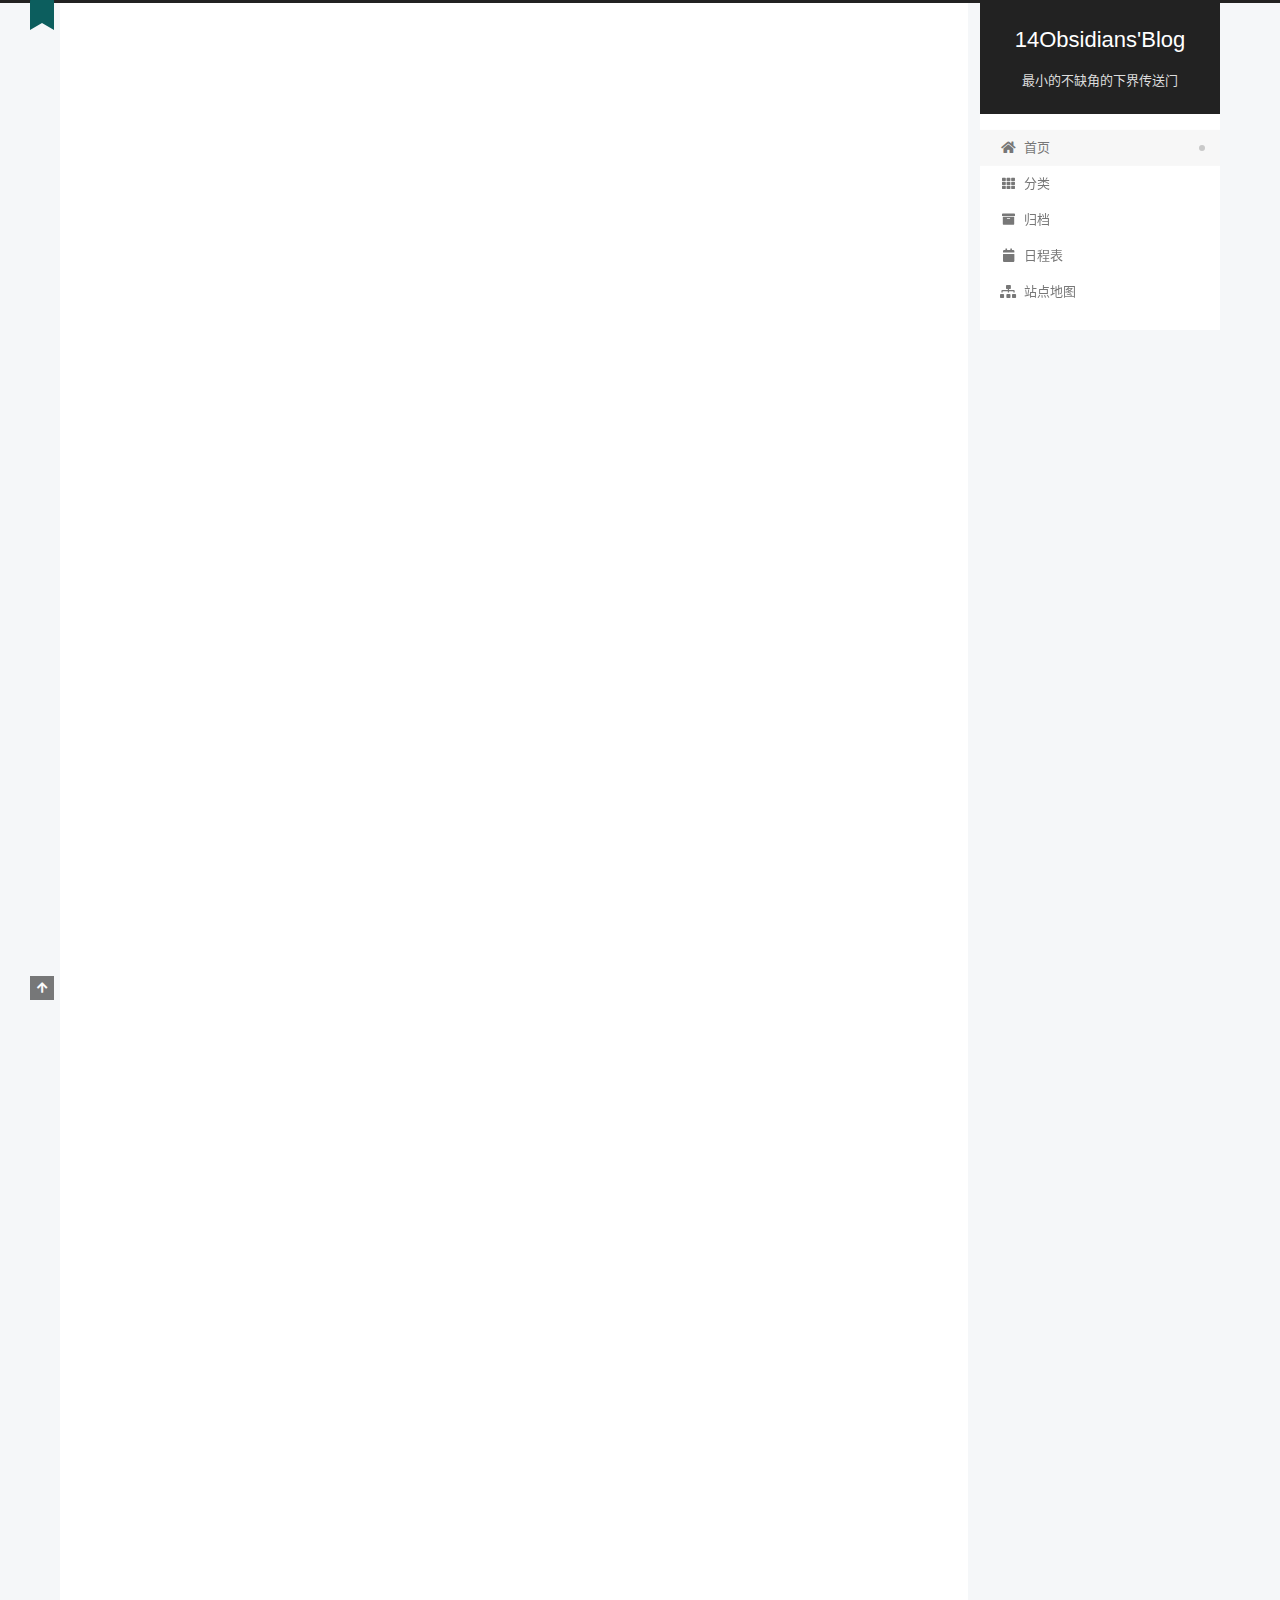
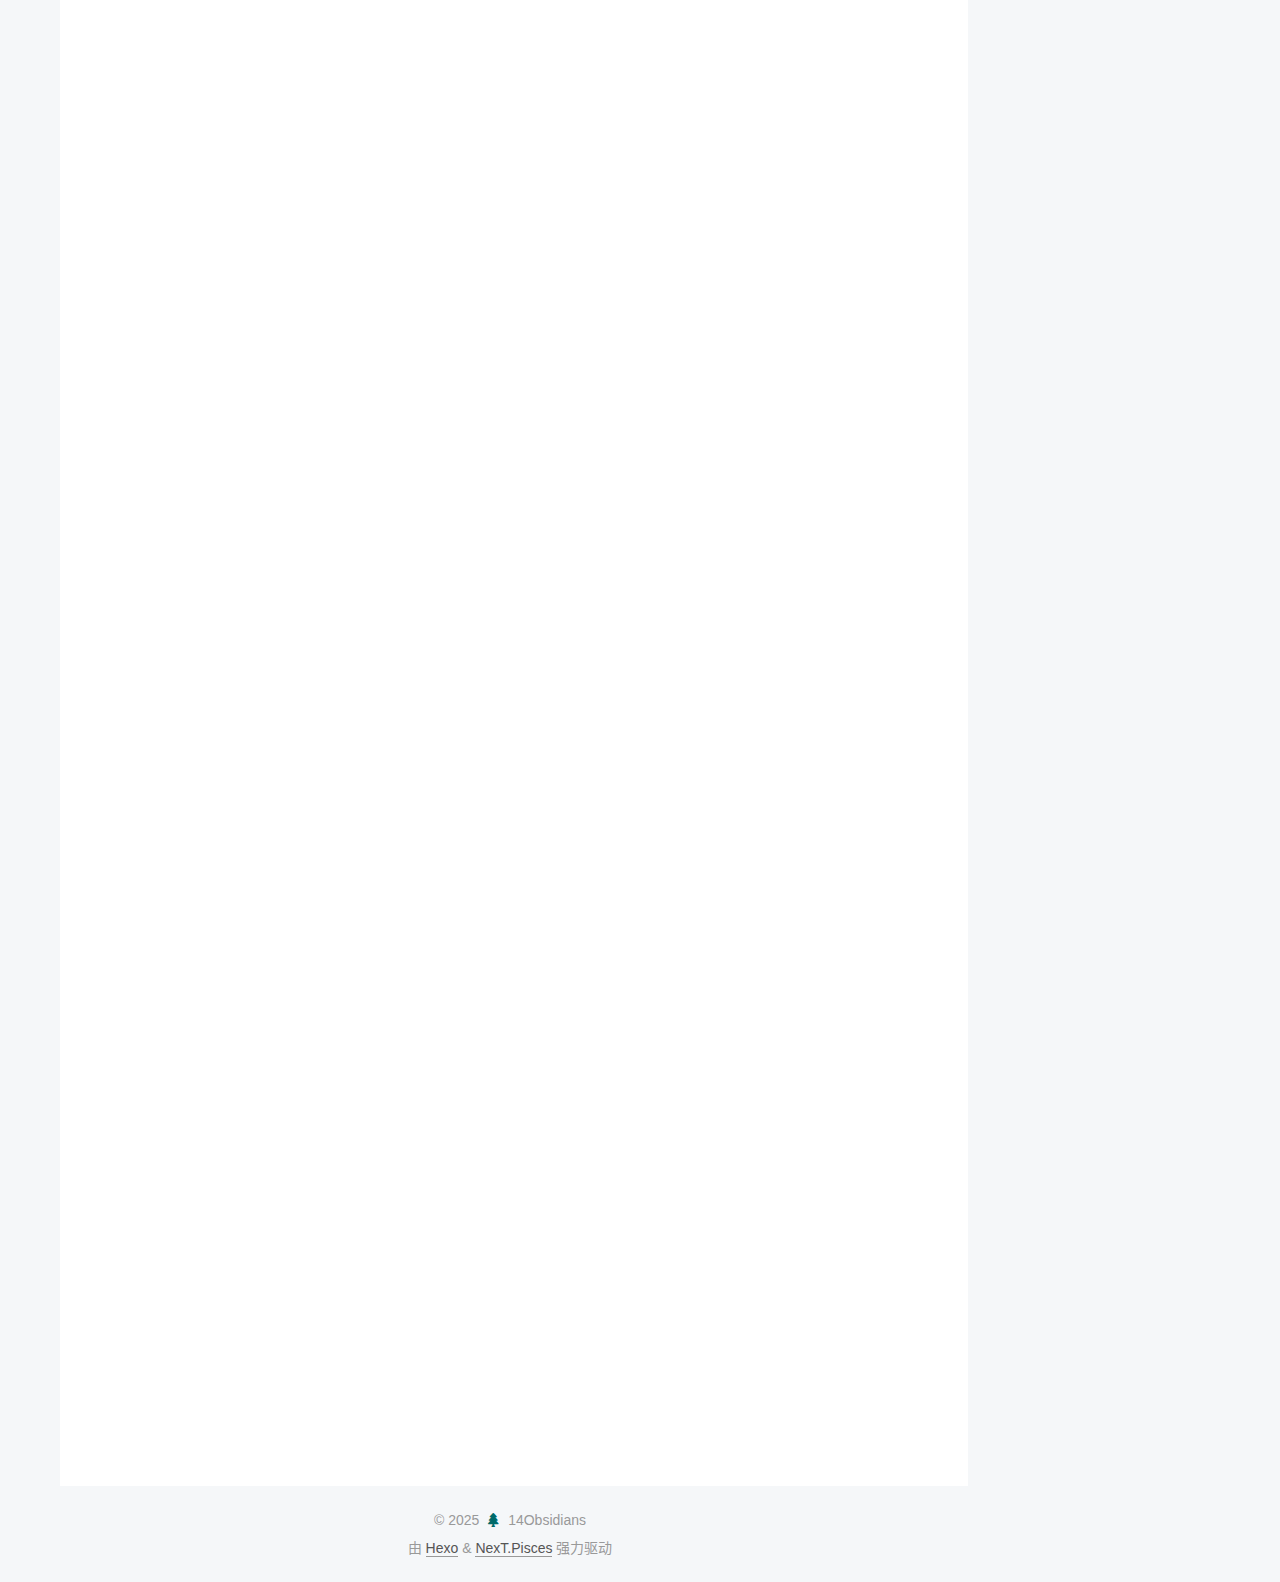
==== commit ed3c5872: "Site updated: 2025-01-31 22:44:03" ====
--- a/index.html
+++ b/index.html
@@ -22,9 +22,9 @@
 
   <meta name="description" content="简介">
 <meta property="og:type" content="website">
-<meta property="og:title" content="Hexo">
+<meta property="og:title" content="14Obsidians&#39;Blog">
 <meta property="og:url" content="http://fourteenobsidians.github.io/index.html">
-<meta property="og:site_name" content="Hexo">
+<meta property="og:site_name" content="14Obsidians&#39;Blog">
 <meta property="og:description" content="简介">
 <meta property="og:locale" content="zh_CN">
 <meta property="article:author" content="14Obsidians">
@@ -44,7 +44,7 @@
   };
 </script>
 
-  <title>Hexo</title>
+  <title>14Obsidians'Blog</title>
   
 
 
@@ -95,10 +95,10 @@
 
     <a href="/" class="brand" rel="start">
       <span class="logo-line-before"><i></i></span>
-      <h1 class="site-title">Hexo</h1>
+      <h1 class="site-title">14Obsidians'Blog</h1>
       <span class="logo-line-after"><i></i></span>
     </a>
-      <p class="site-subtitle" itemprop="description">副标题</p>
+      <p class="site-subtitle" itemprop="description">最小的不缺角的下界传送门</p>
   </div>
 
   <div class="site-nav-right">
@@ -174,7 +174,7 @@
     </span>
 
     <span hidden itemprop="publisher" itemscope itemtype="http://schema.org/Organization">
-      <meta itemprop="name" content="Hexo">
+      <meta itemprop="name" content="14Obsidians'Blog">
     </span>
       <header class="post-header">
         <h2 class="post-title" itemprop="name headline">
@@ -248,7 +248,7 @@
     </span>
 
     <span hidden itemprop="publisher" itemscope itemtype="http://schema.org/Organization">
-      <meta itemprop="name" content="Hexo">
+      <meta itemprop="name" content="14Obsidians'Blog">
     </span>
       <header class="post-header">
         <h2 class="post-title" itemprop="name headline">
@@ -320,7 +320,7 @@
     </span>
 
     <span hidden itemprop="publisher" itemscope itemtype="http://schema.org/Organization">
-      <meta itemprop="name" content="Hexo">
+      <meta itemprop="name" content="14Obsidians'Blog">
     </span>
       <header class="post-header">
         <h2 class="post-title" itemprop="name headline">
@@ -377,7 +377,7 @@
     </span>
 
     <span hidden itemprop="publisher" itemscope itemtype="http://schema.org/Organization">
-      <meta itemprop="name" content="Hexo">
+      <meta itemprop="name" content="14Obsidians'Blog">
     </span>
       <header class="post-header">
         <h2 class="post-title" itemprop="name headline">
@@ -434,7 +434,7 @@
     </span>
 
     <span hidden itemprop="publisher" itemscope itemtype="http://schema.org/Organization">
-      <meta itemprop="name" content="Hexo">
+      <meta itemprop="name" content="14Obsidians'Blog">
     </span>
       <header class="post-header">
         <h2 class="post-title" itemprop="name headline">
@@ -491,7 +491,7 @@
     </span>
 
     <span hidden itemprop="publisher" itemscope itemtype="http://schema.org/Organization">
-      <meta itemprop="name" content="Hexo">
+      <meta itemprop="name" content="14Obsidians'Blog">
     </span>
       <header class="post-header">
         <h2 class="post-title" itemprop="name headline">
@@ -548,7 +548,7 @@
     </span>
 
     <span hidden itemprop="publisher" itemscope itemtype="http://schema.org/Organization">
-      <meta itemprop="name" content="Hexo">
+      <meta itemprop="name" content="14Obsidians'Blog">
     </span>
       <header class="post-header">
         <h2 class="post-title" itemprop="name headline">
--- a/css/main.css
+++ b/css/main.css
@@ -1242,7 +1242,7 @@
 }
 .links-of-author a::before,
 .links-of-author span.exturl::before {
-  background: #ff39f9;
+  background: #f5ff25;
   border-radius: 50%;
   content: ' ';
   display: inline-block;
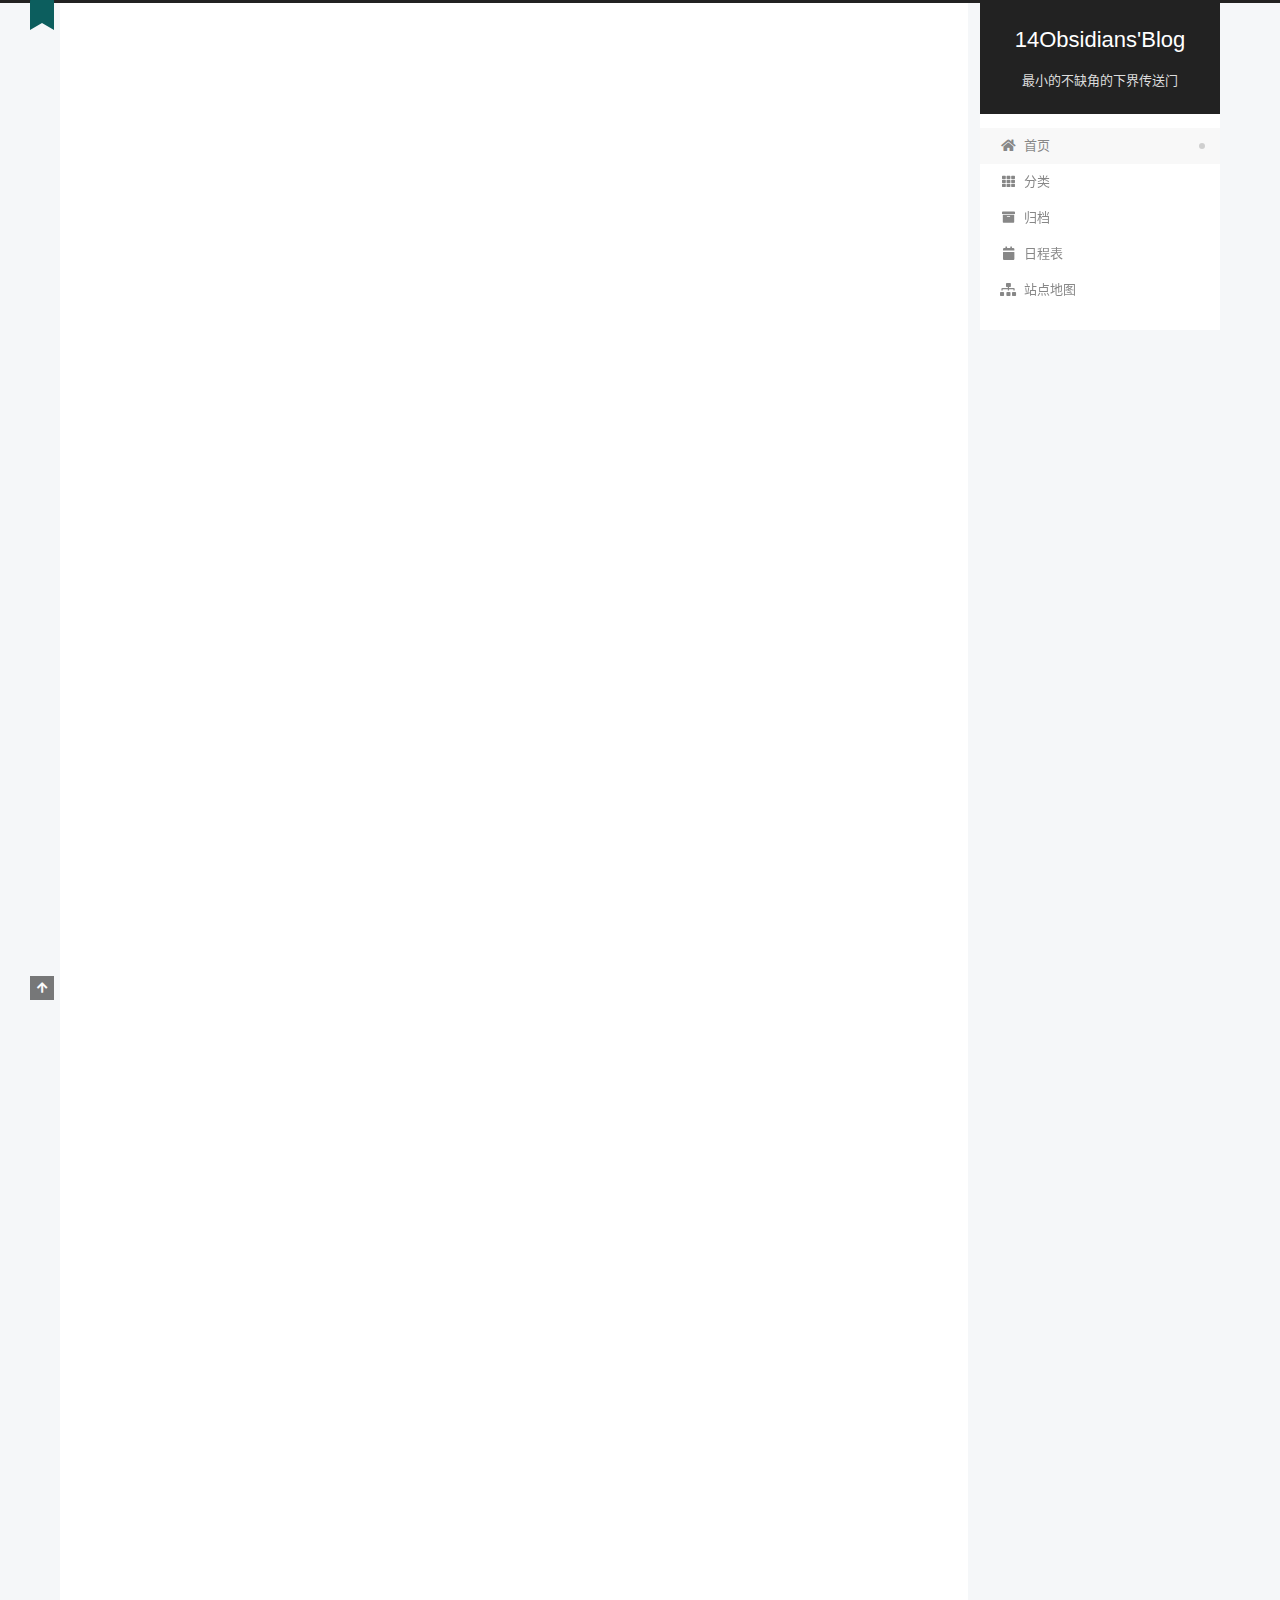
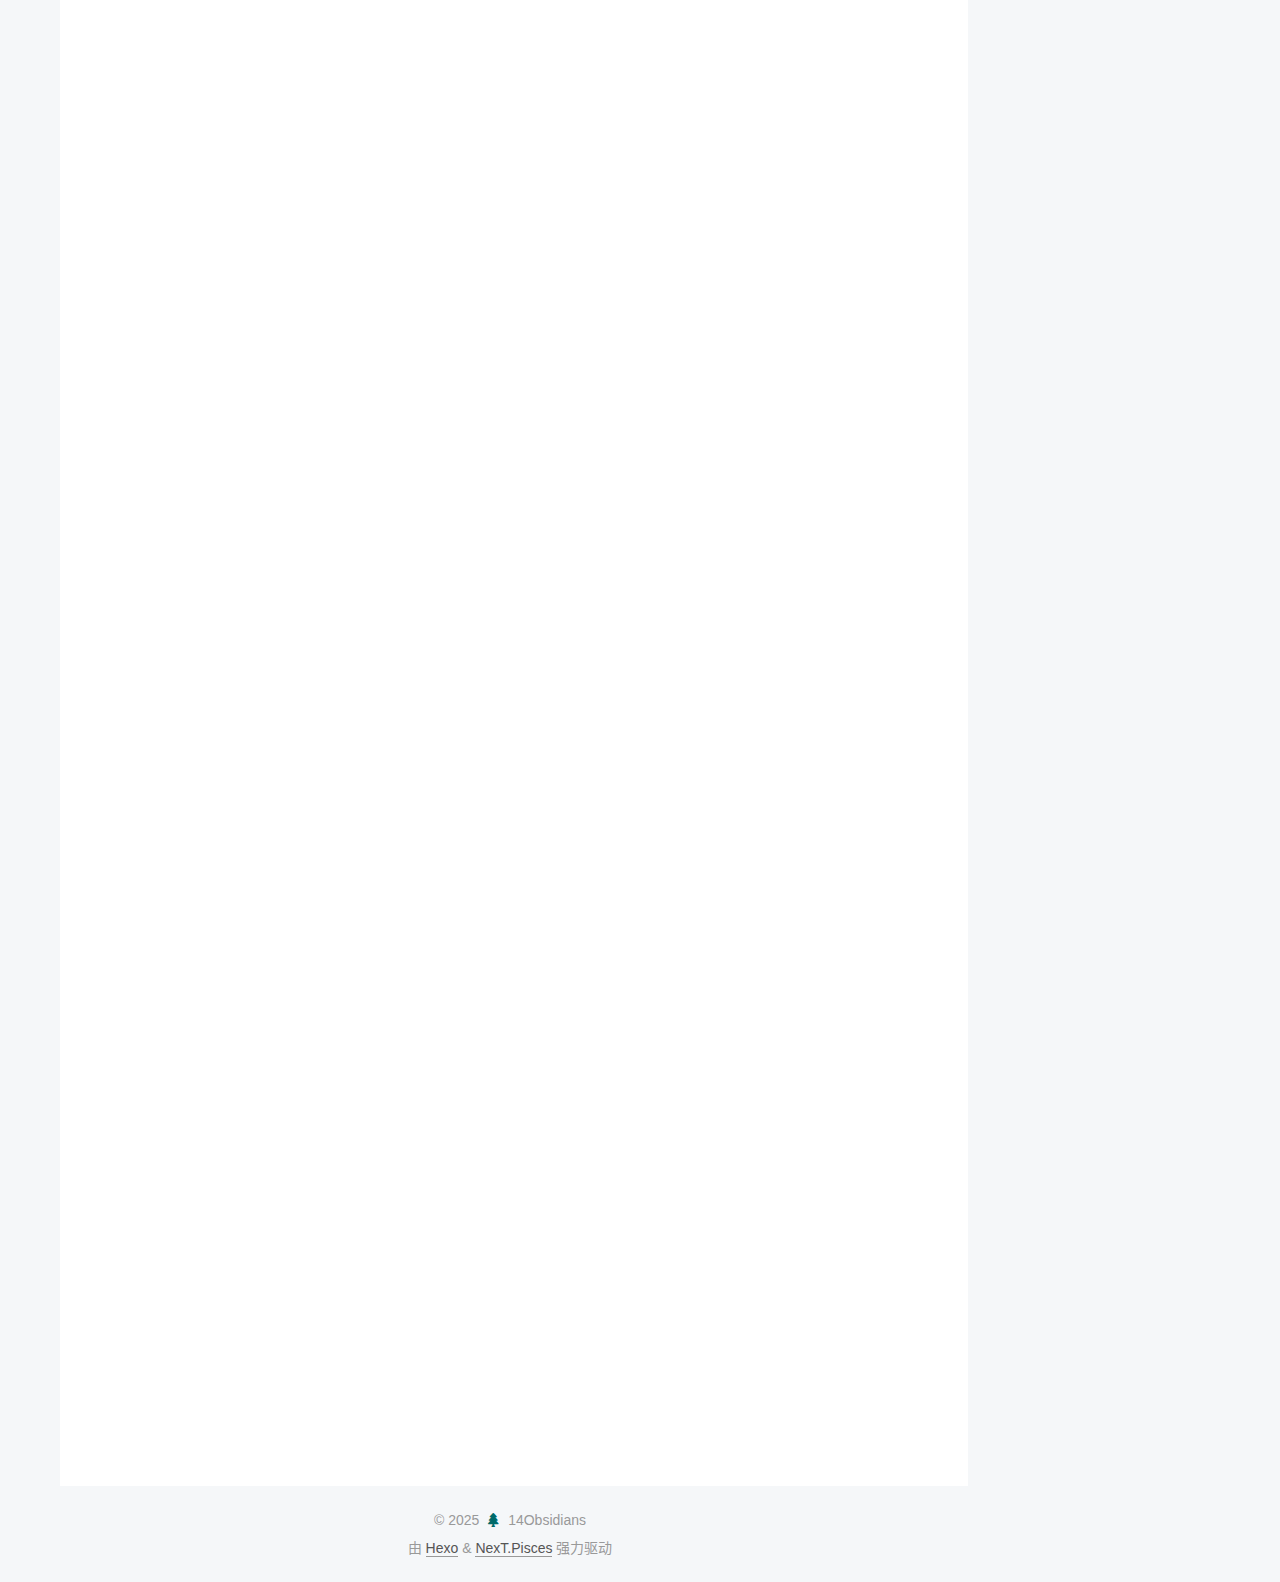
==== commit d321c1dc: "Site updated: 2025-02-01 22:43:52" ====
--- a/index.html
+++ b/index.html
@@ -196,7 +196,7 @@
                   <i class="far fa-calendar-check"></i>
                 </span>
                 <span class="post-meta-item-text">更新于</span>
-                <time title="修改时间：2025-01-31 22:28:36" itemprop="dateModified" datetime="2025-01-31T22:28:36+08:00">2025-01-31</time>
+                <time title="修改时间：2025-02-01 22:40:29" itemprop="dateModified" datetime="2025-02-01T22:40:29+08:00">2025-02-01</time>
               </span>
 
           
--- a/css/main.css
+++ b/css/main.css
@@ -1242,7 +1242,7 @@
 }
 .links-of-author a::before,
 .links-of-author span.exturl::before {
-  background: #f5ff25;
+  background: #527a9c;
   border-radius: 50%;
   content: ' ';
   display: inline-block;
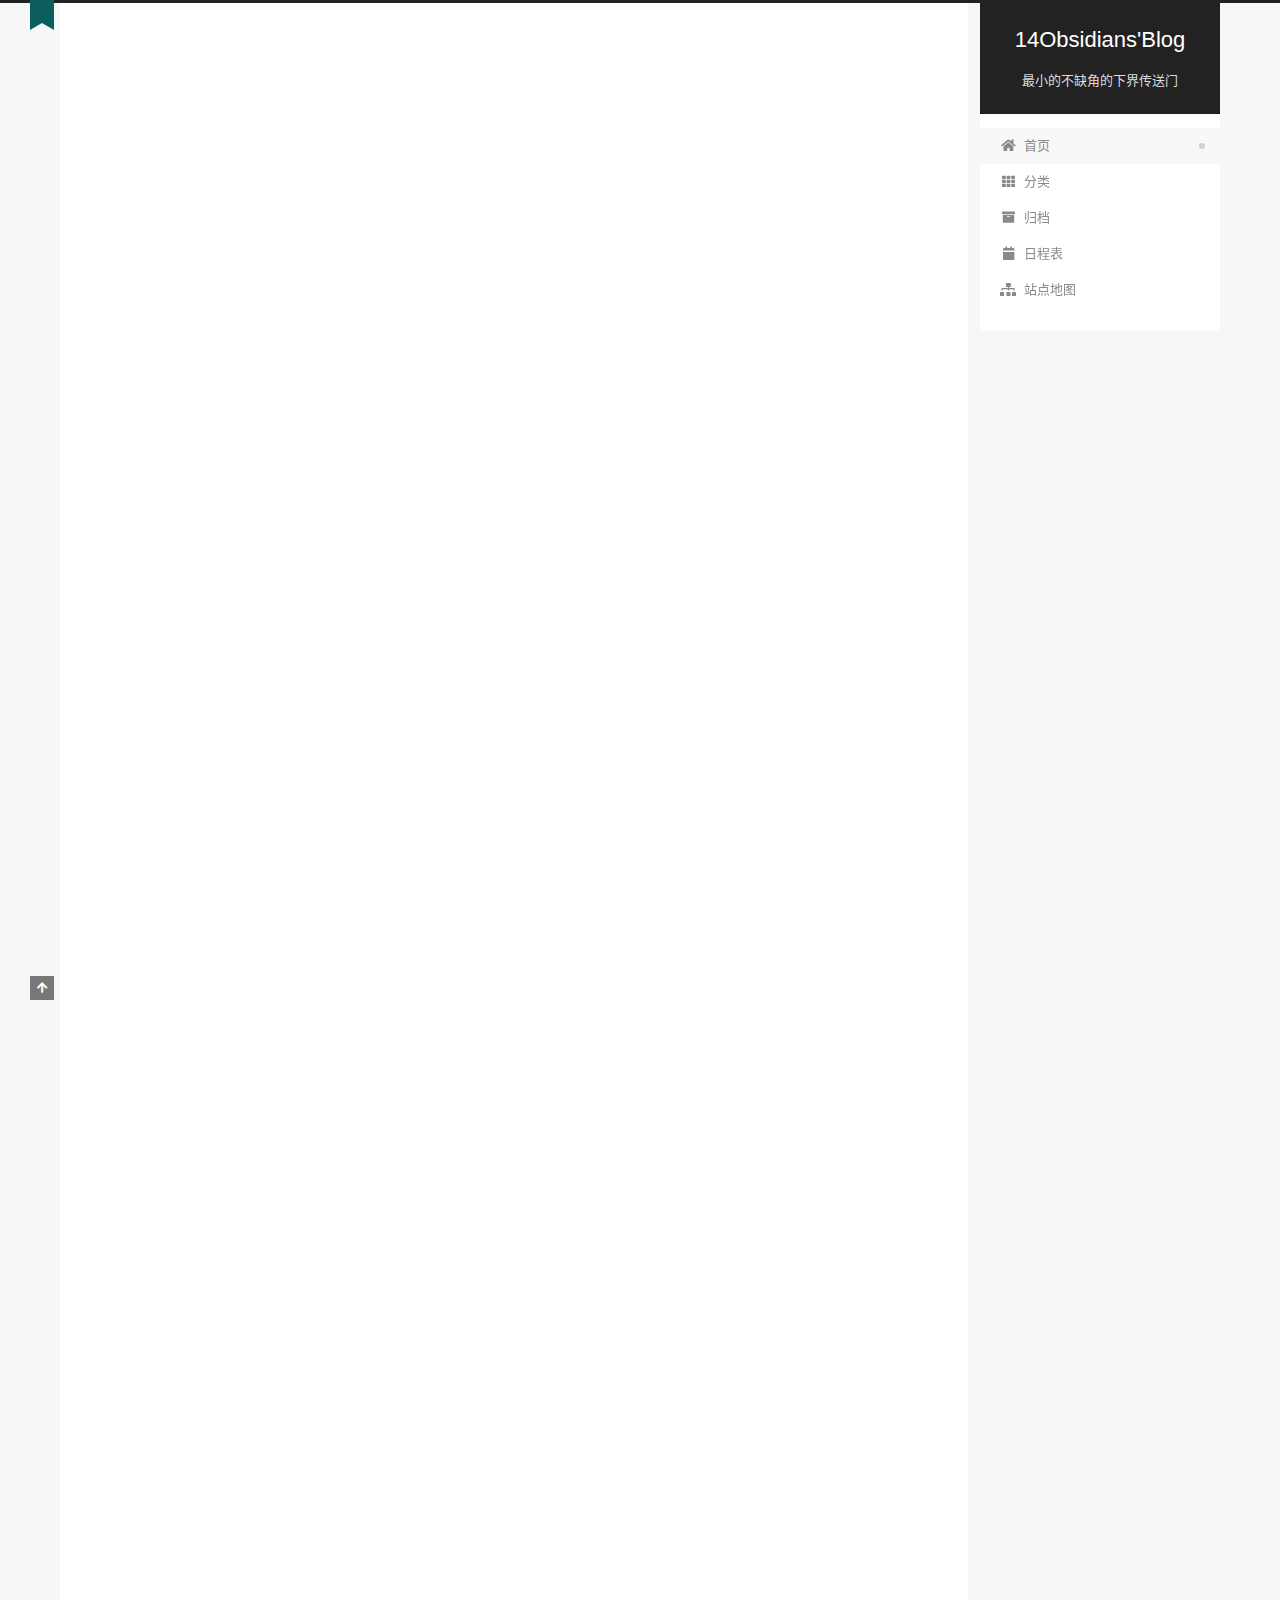
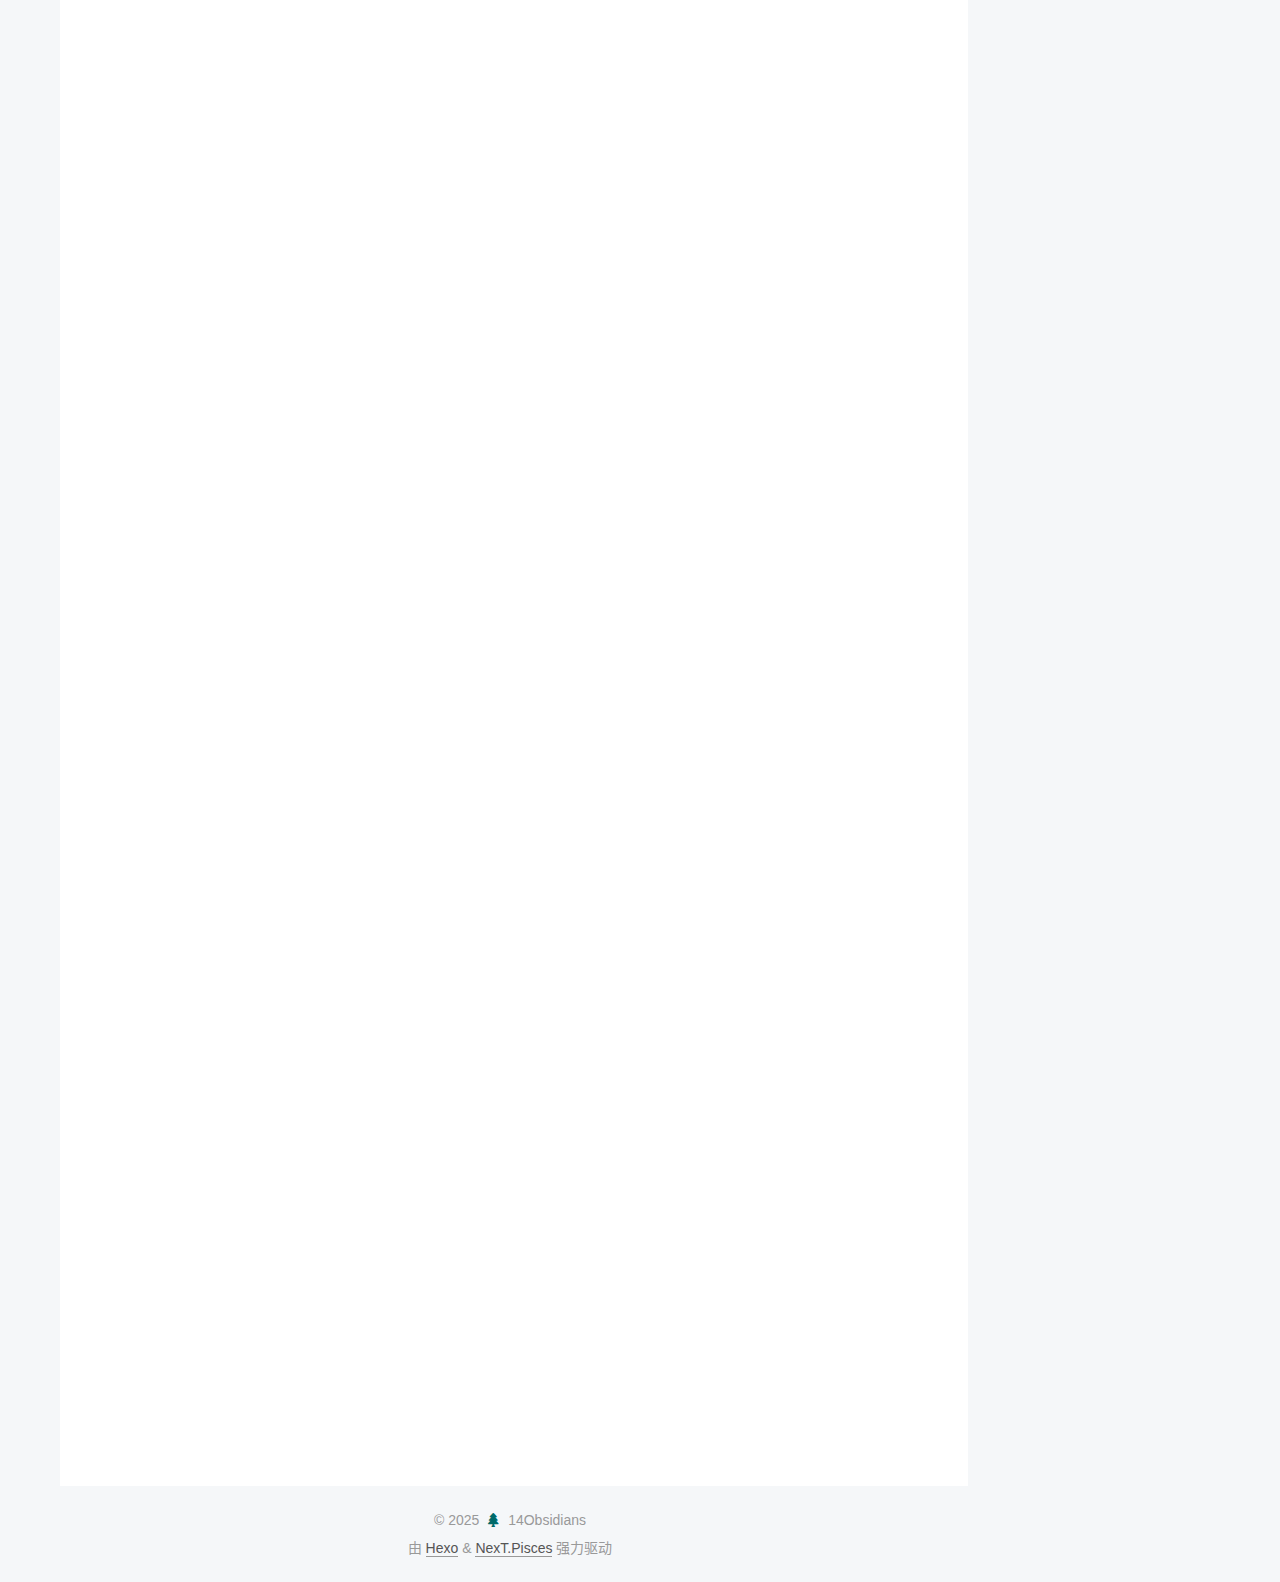
==== commit c1c1b21b: "Site updated: 2025-02-03 00:00:48" ====
--- a/index.html
+++ b/index.html
@@ -196,7 +196,7 @@
                   <i class="far fa-calendar-check"></i>
                 </span>
                 <span class="post-meta-item-text">更新于</span>
-                <time title="修改时间：2025-02-01 22:40:29" itemprop="dateModified" datetime="2025-02-01T22:40:29+08:00">2025-02-01</time>
+                <time title="修改时间：2025-02-02 23:59:11" itemprop="dateModified" datetime="2025-02-02T23:59:11+08:00">2025-02-02</time>
               </span>
 
           
--- a/css/main.css
+++ b/css/main.css
@@ -1242,7 +1242,7 @@
 }
 .links-of-author a::before,
 .links-of-author span.exturl::before {
-  background: #527a9c;
+  background: #7ff;
   border-radius: 50%;
   content: ' ';
   display: inline-block;
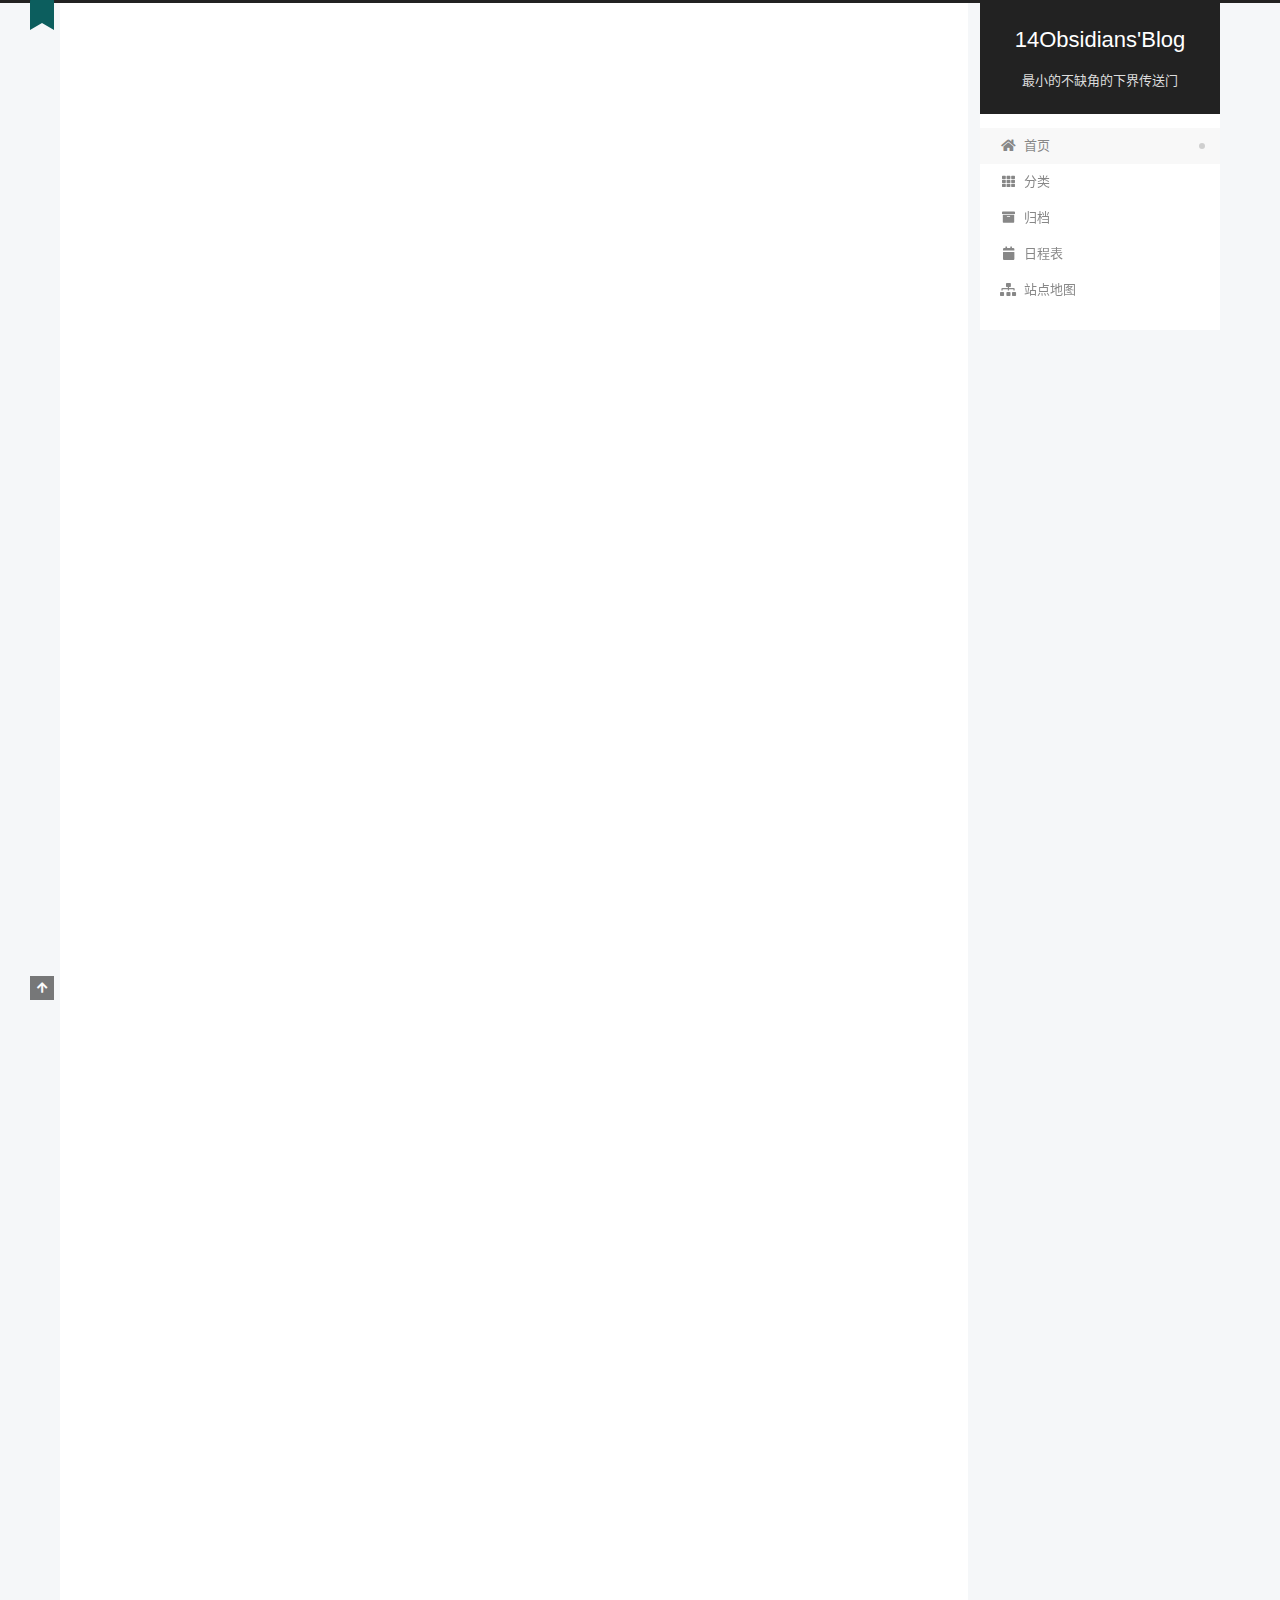
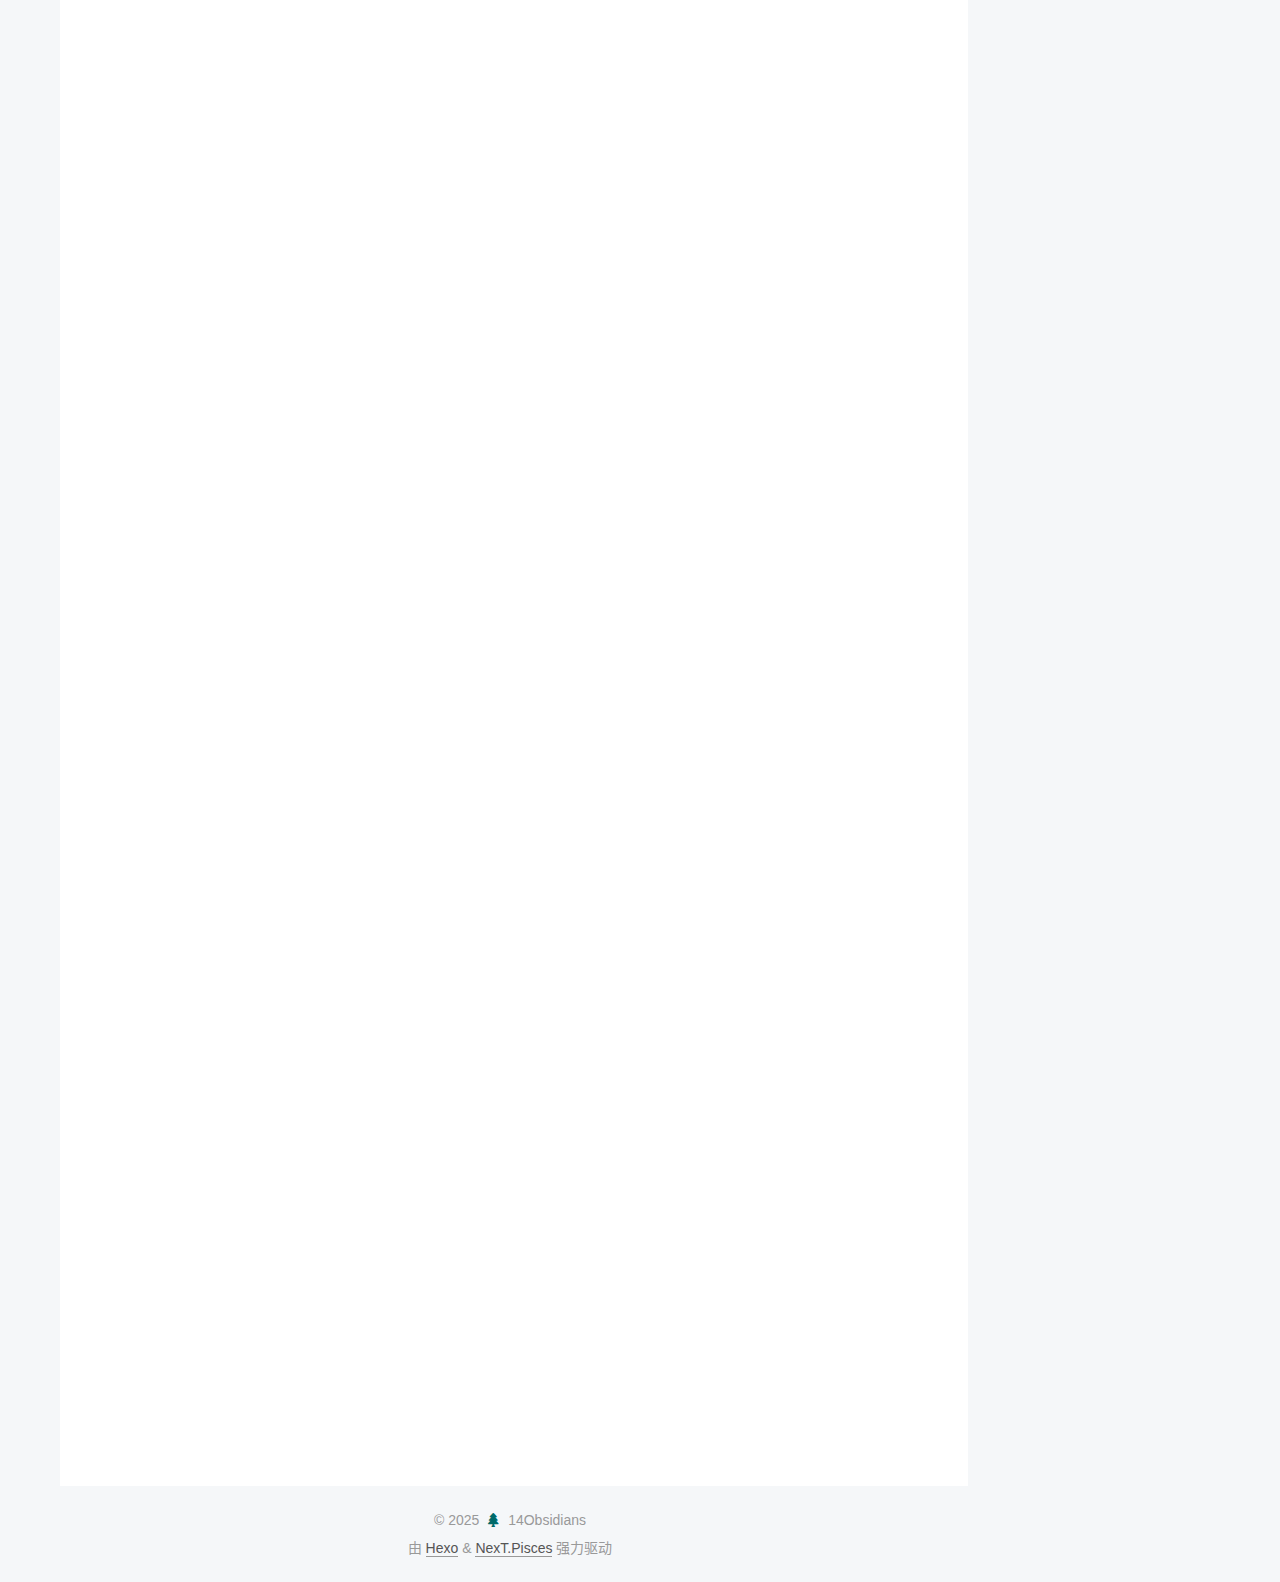
==== commit 41b54560: "Site updated: 2025-02-03 23:48:18" ====
--- a/index.html
+++ b/index.html
@@ -196,7 +196,7 @@
                   <i class="far fa-calendar-check"></i>
                 </span>
                 <span class="post-meta-item-text">更新于</span>
-                <time title="修改时间：2025-02-02 23:59:11" itemprop="dateModified" datetime="2025-02-02T23:59:11+08:00">2025-02-02</time>
+                <time title="修改时间：2025-02-03 23:46:19" itemprop="dateModified" datetime="2025-02-03T23:46:19+08:00">2025-02-03</time>
               </span>
 
           
--- a/css/main.css
+++ b/css/main.css
@@ -1242,7 +1242,7 @@
 }
 .links-of-author a::before,
 .links-of-author span.exturl::before {
-  background: #7ff;
+  background: #c7a21b;
   border-radius: 50%;
   content: ' ';
   display: inline-block;
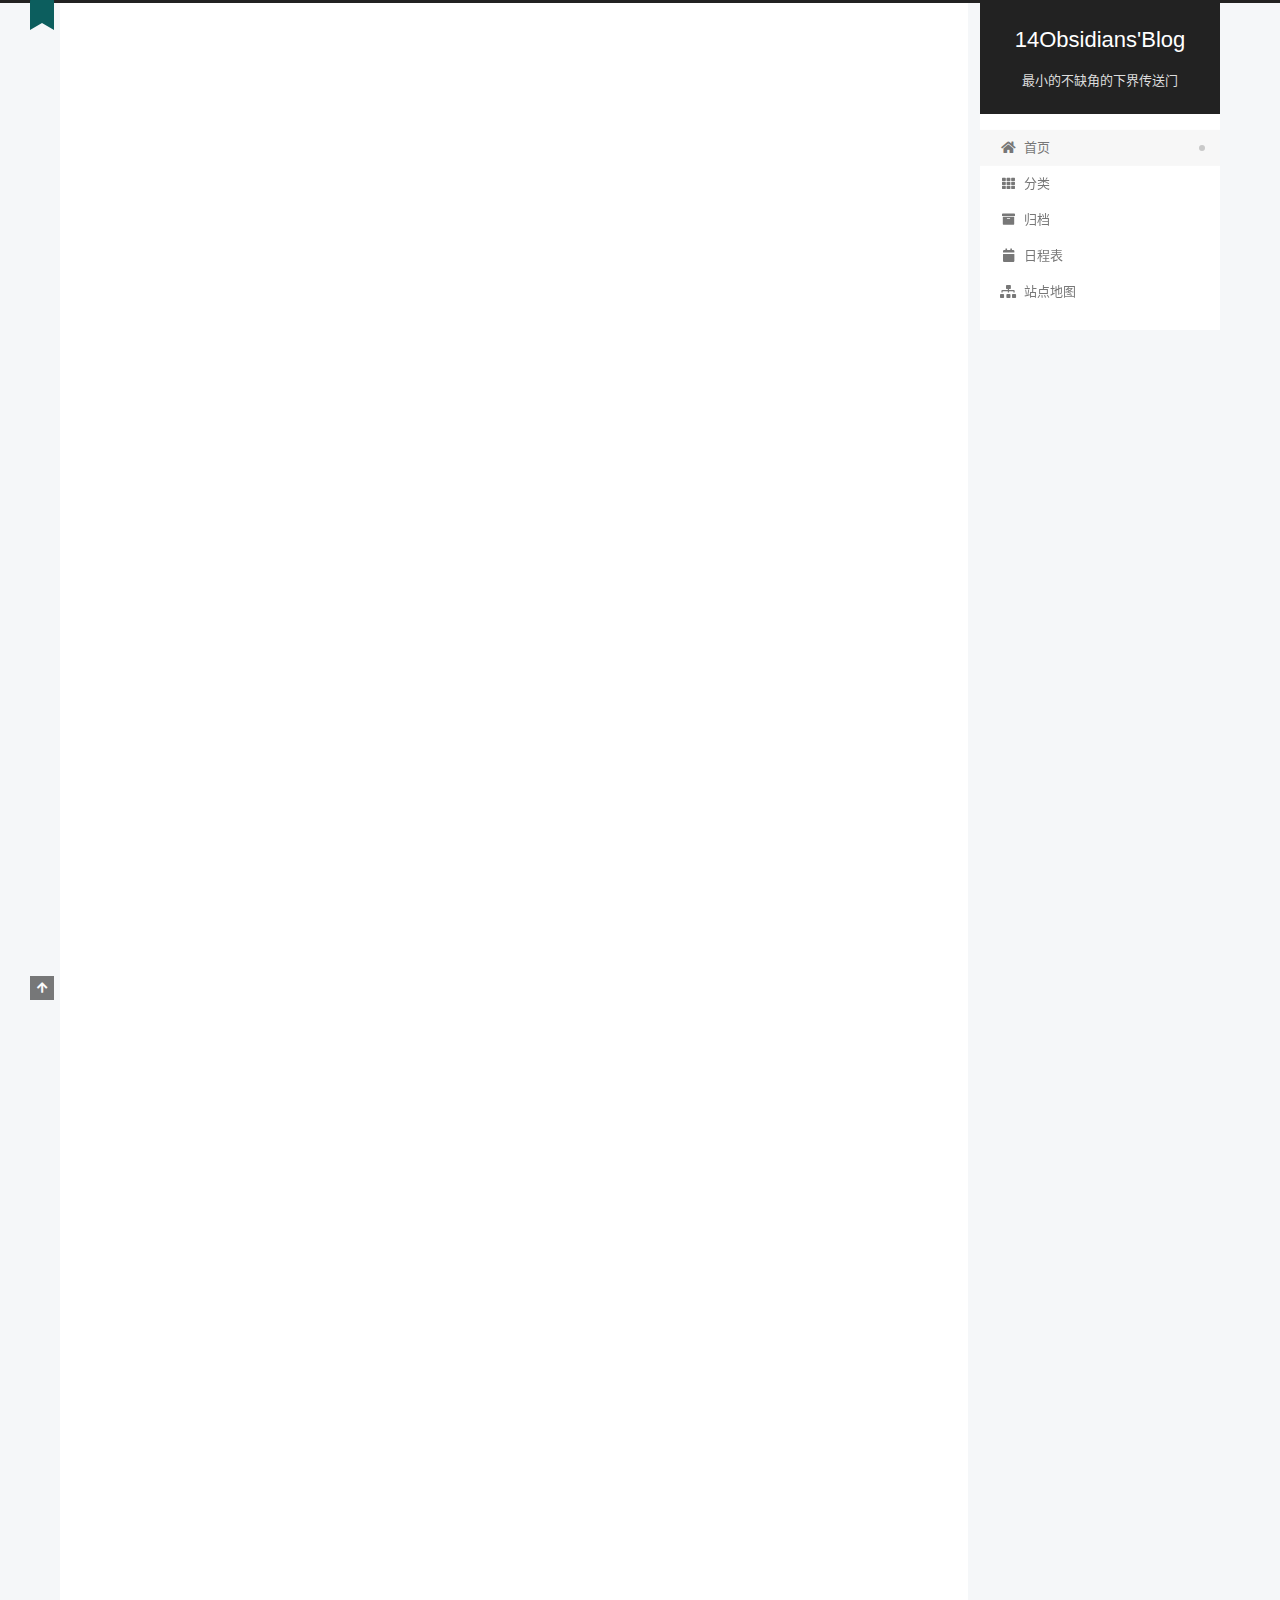
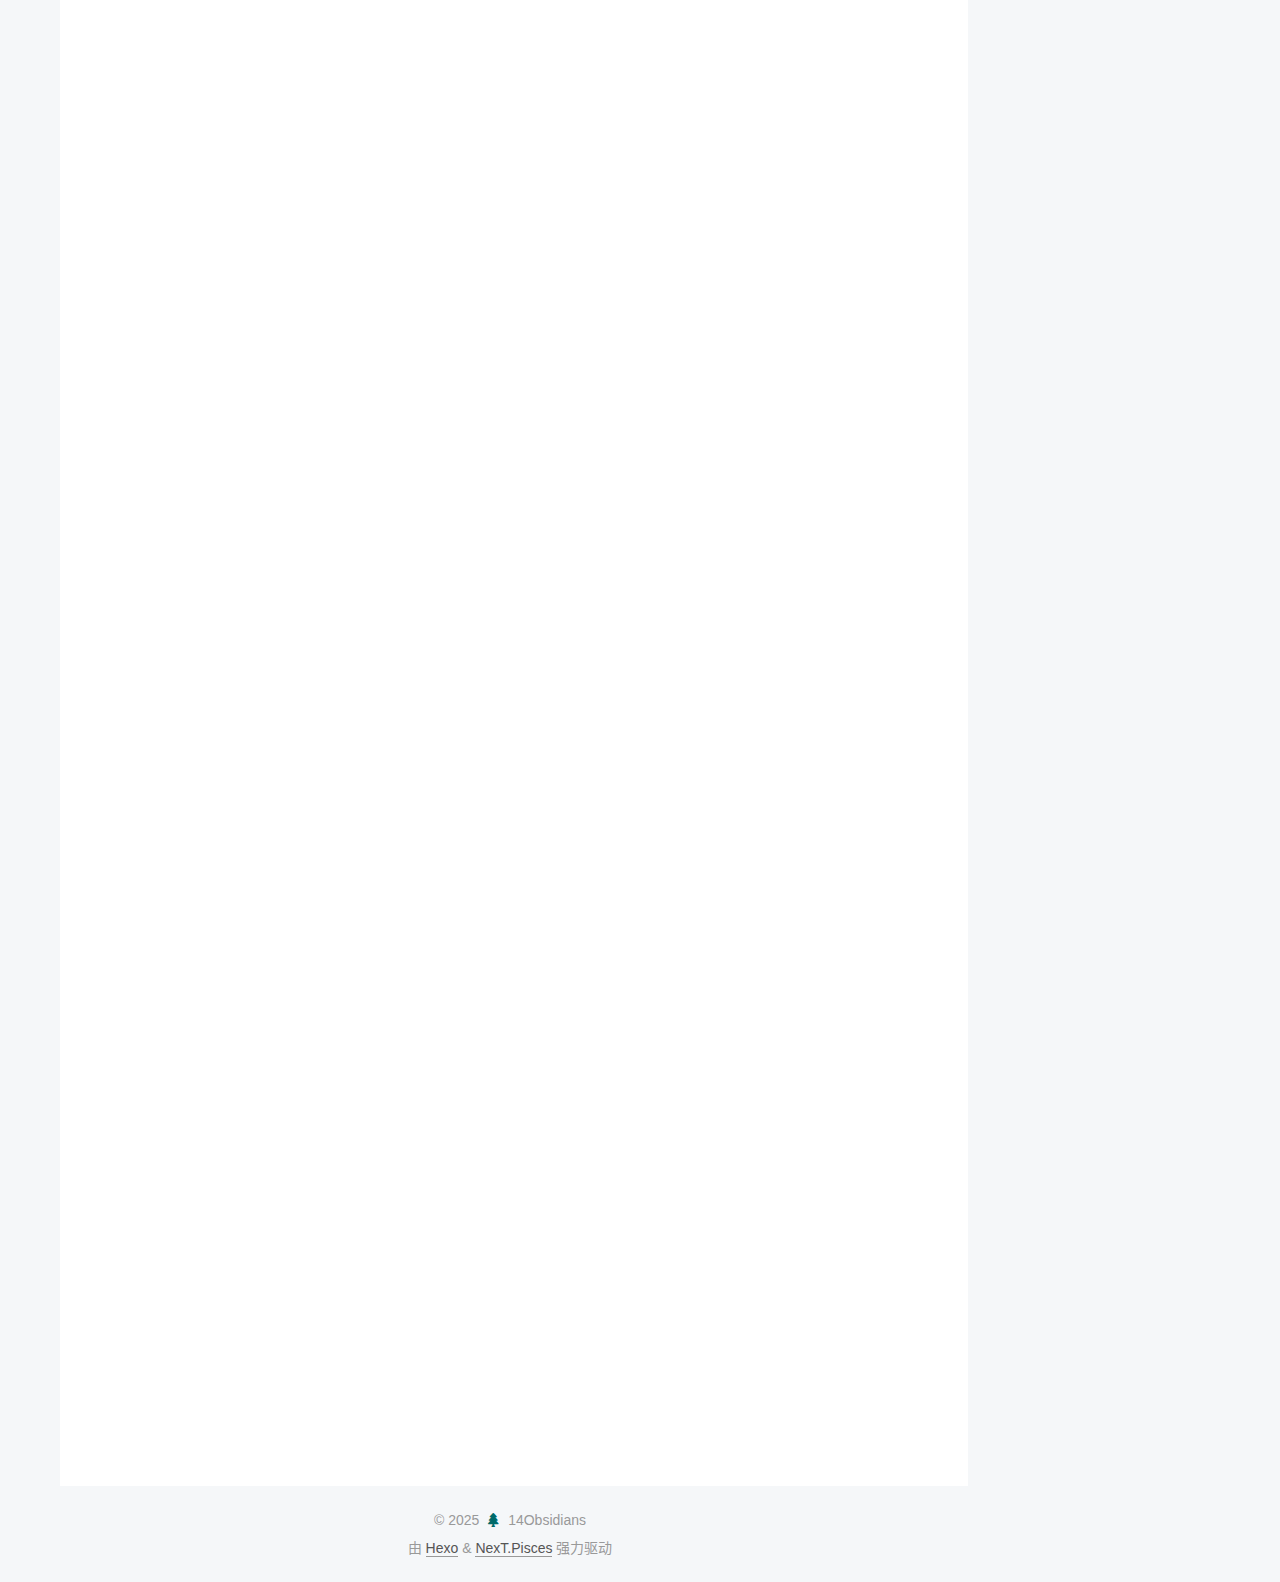
==== commit f97478f1: "Site updated: 2025-02-04 23:32:08" ====
--- a/index.html
+++ b/index.html
@@ -196,7 +196,7 @@
                   <i class="far fa-calendar-check"></i>
                 </span>
                 <span class="post-meta-item-text">更新于</span>
-                <time title="修改时间：2025-02-03 23:46:19" itemprop="dateModified" datetime="2025-02-03T23:46:19+08:00">2025-02-03</time>
+                <time title="修改时间：2025-02-04 23:31:29" itemprop="dateModified" datetime="2025-02-04T23:31:29+08:00">2025-02-04</time>
               </span>
 
           
--- a/css/main.css
+++ b/css/main.css
@@ -1242,7 +1242,7 @@
 }
 .links-of-author a::before,
 .links-of-author span.exturl::before {
-  background: #c7a21b;
+  background: #6799ff;
   border-radius: 50%;
   content: ' ';
   display: inline-block;
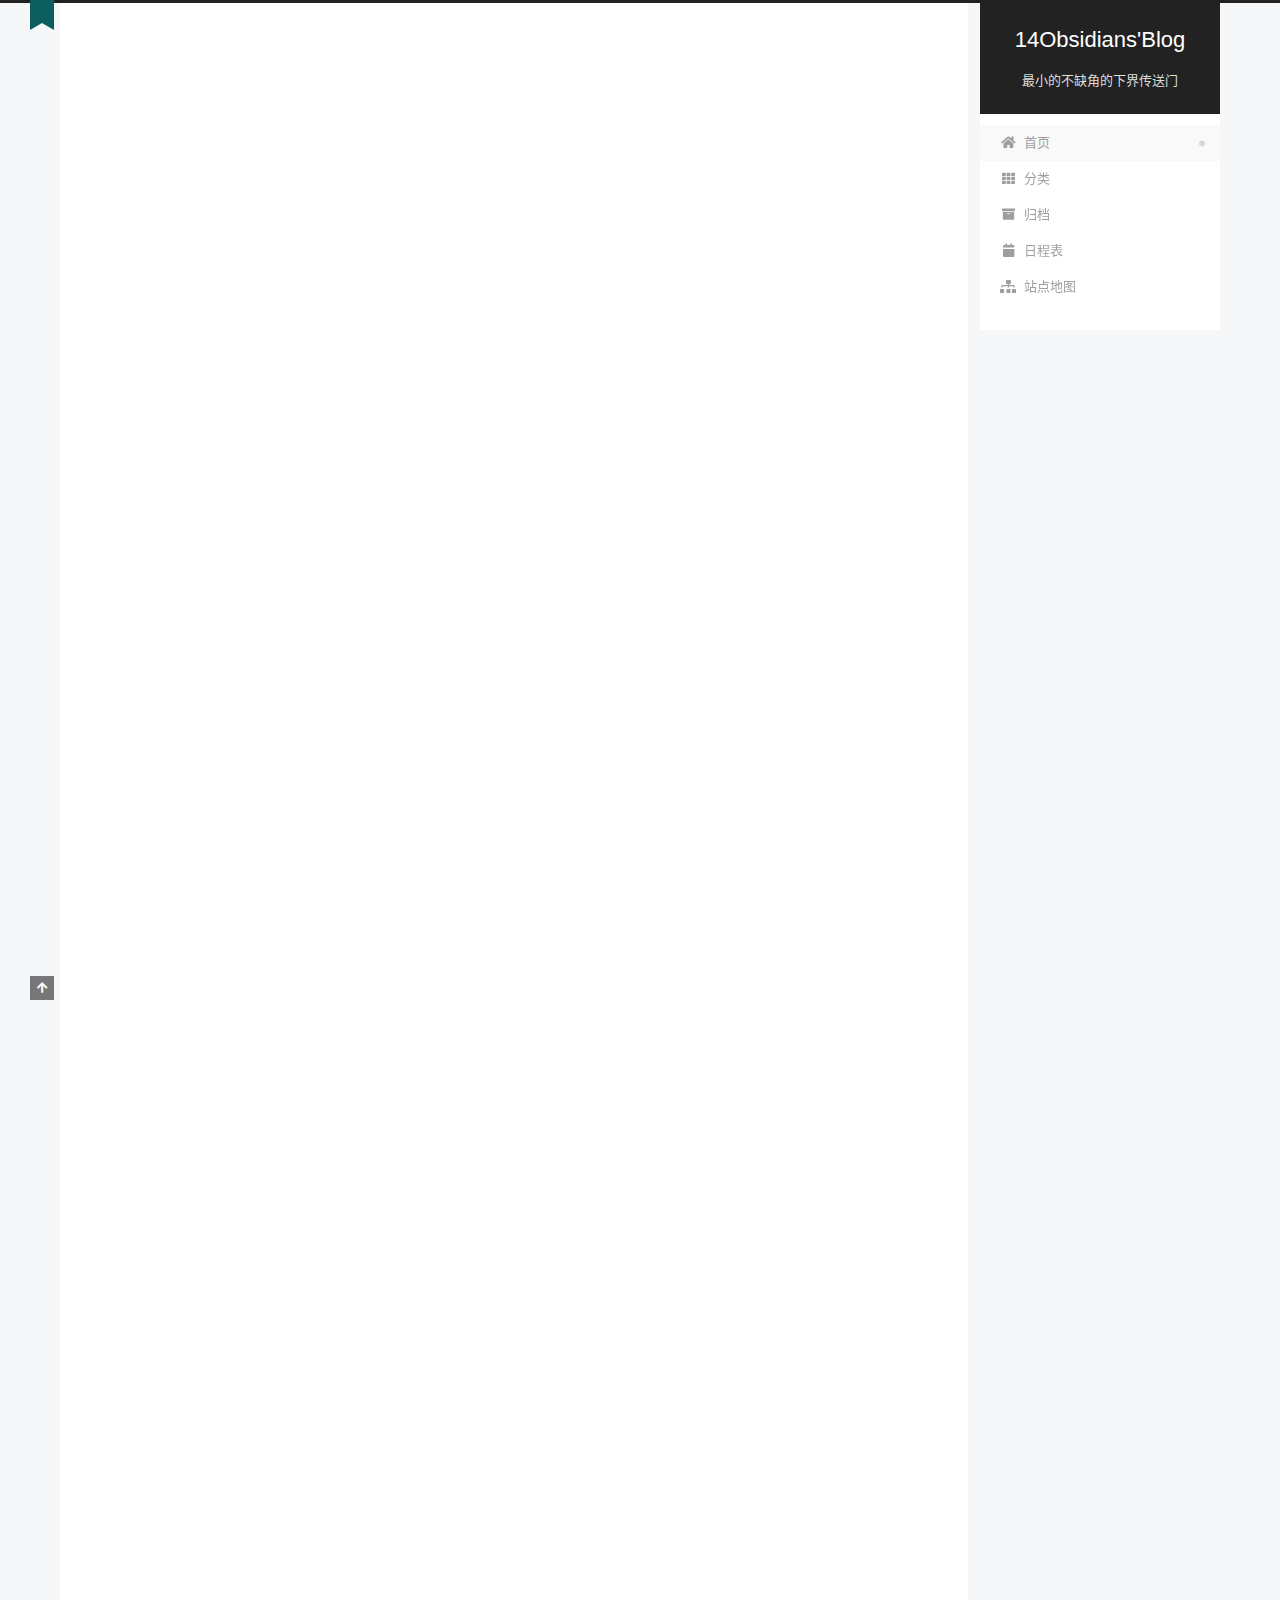
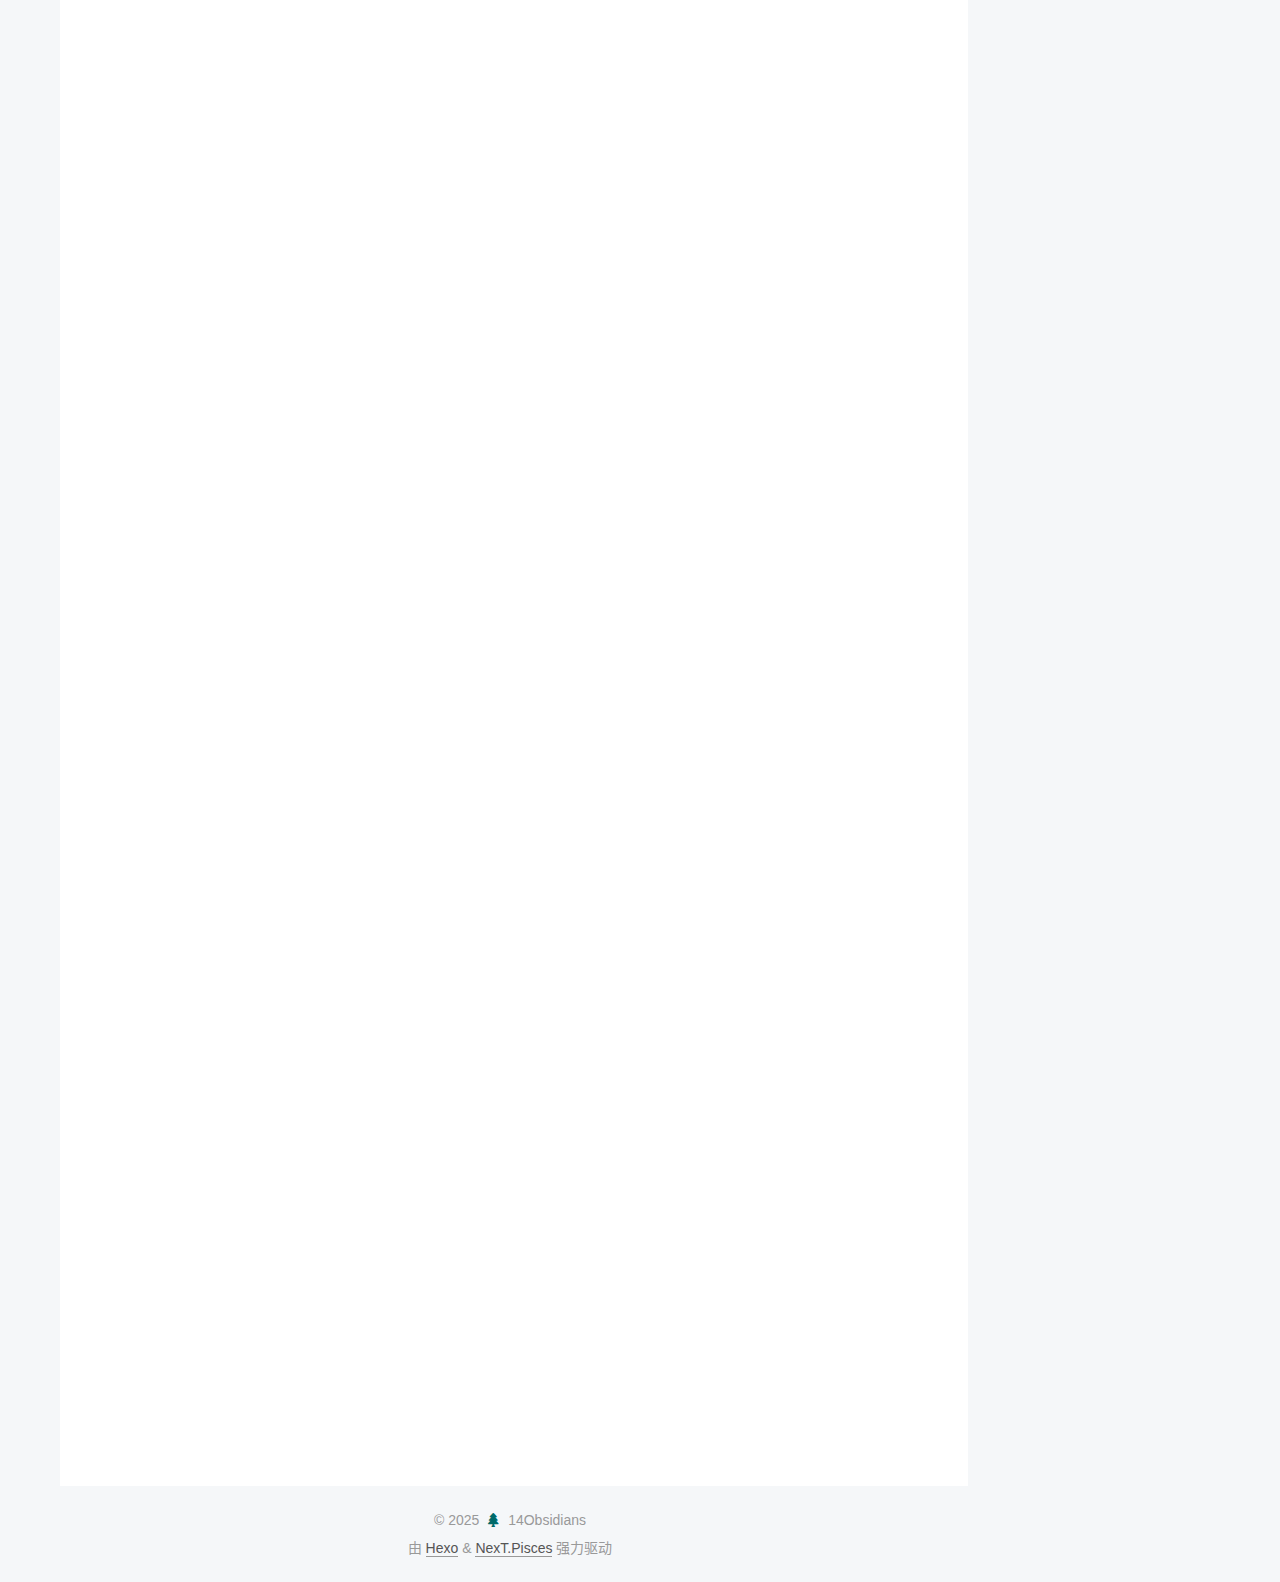
==== commit a4223f40: "Site updated: 2025-02-06 00:12:32" ====
--- a/index.html
+++ b/index.html
@@ -196,7 +196,7 @@
                   <i class="far fa-calendar-check"></i>
                 </span>
                 <span class="post-meta-item-text">更新于</span>
-                <time title="修改时间：2025-02-04 23:31:29" itemprop="dateModified" datetime="2025-02-04T23:31:29+08:00">2025-02-04</time>
+                <time title="修改时间：2025-02-06 00:11:31" itemprop="dateModified" datetime="2025-02-06T00:11:31+08:00">2025-02-06</time>
               </span>
 
           
--- a/css/main.css
+++ b/css/main.css
@@ -1242,7 +1242,7 @@
 }
 .links-of-author a::before,
 .links-of-author span.exturl::before {
-  background: #6799ff;
+  background: #f5b65b;
   border-radius: 50%;
   content: ' ';
   display: inline-block;
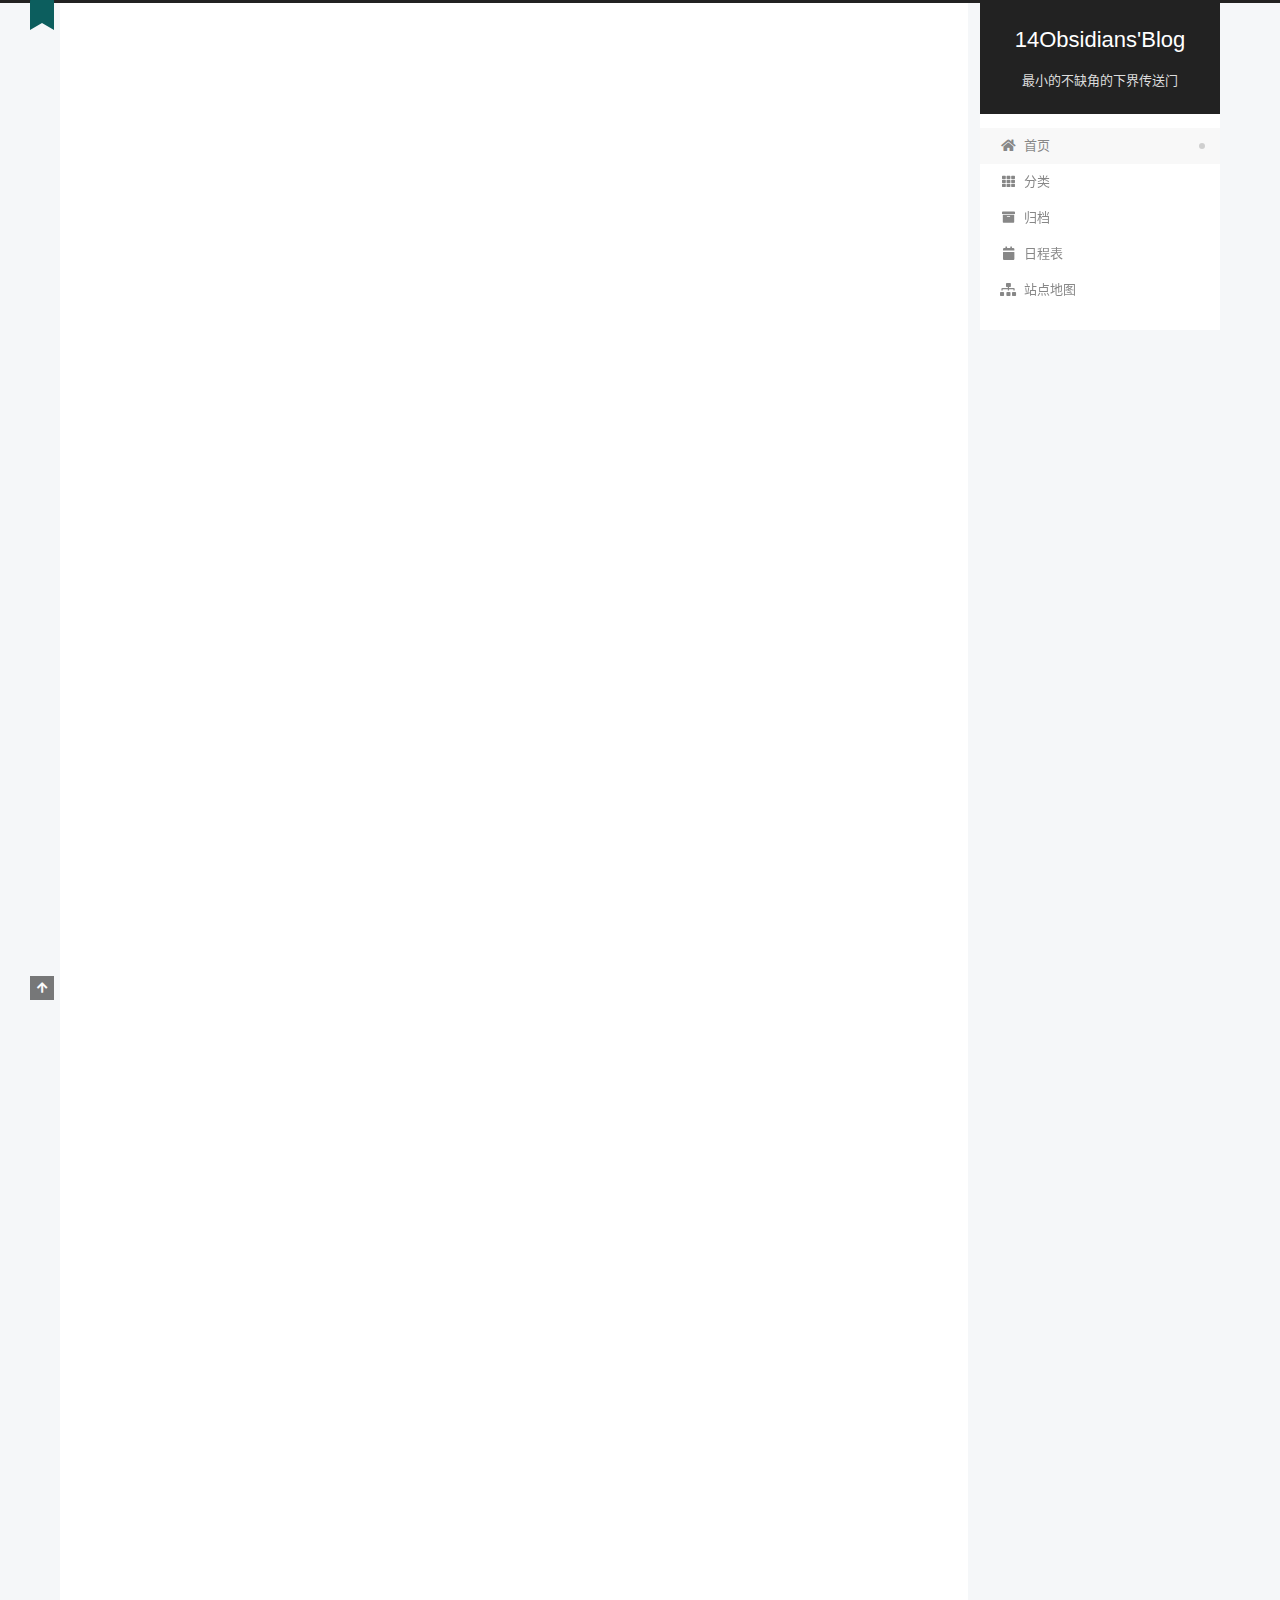
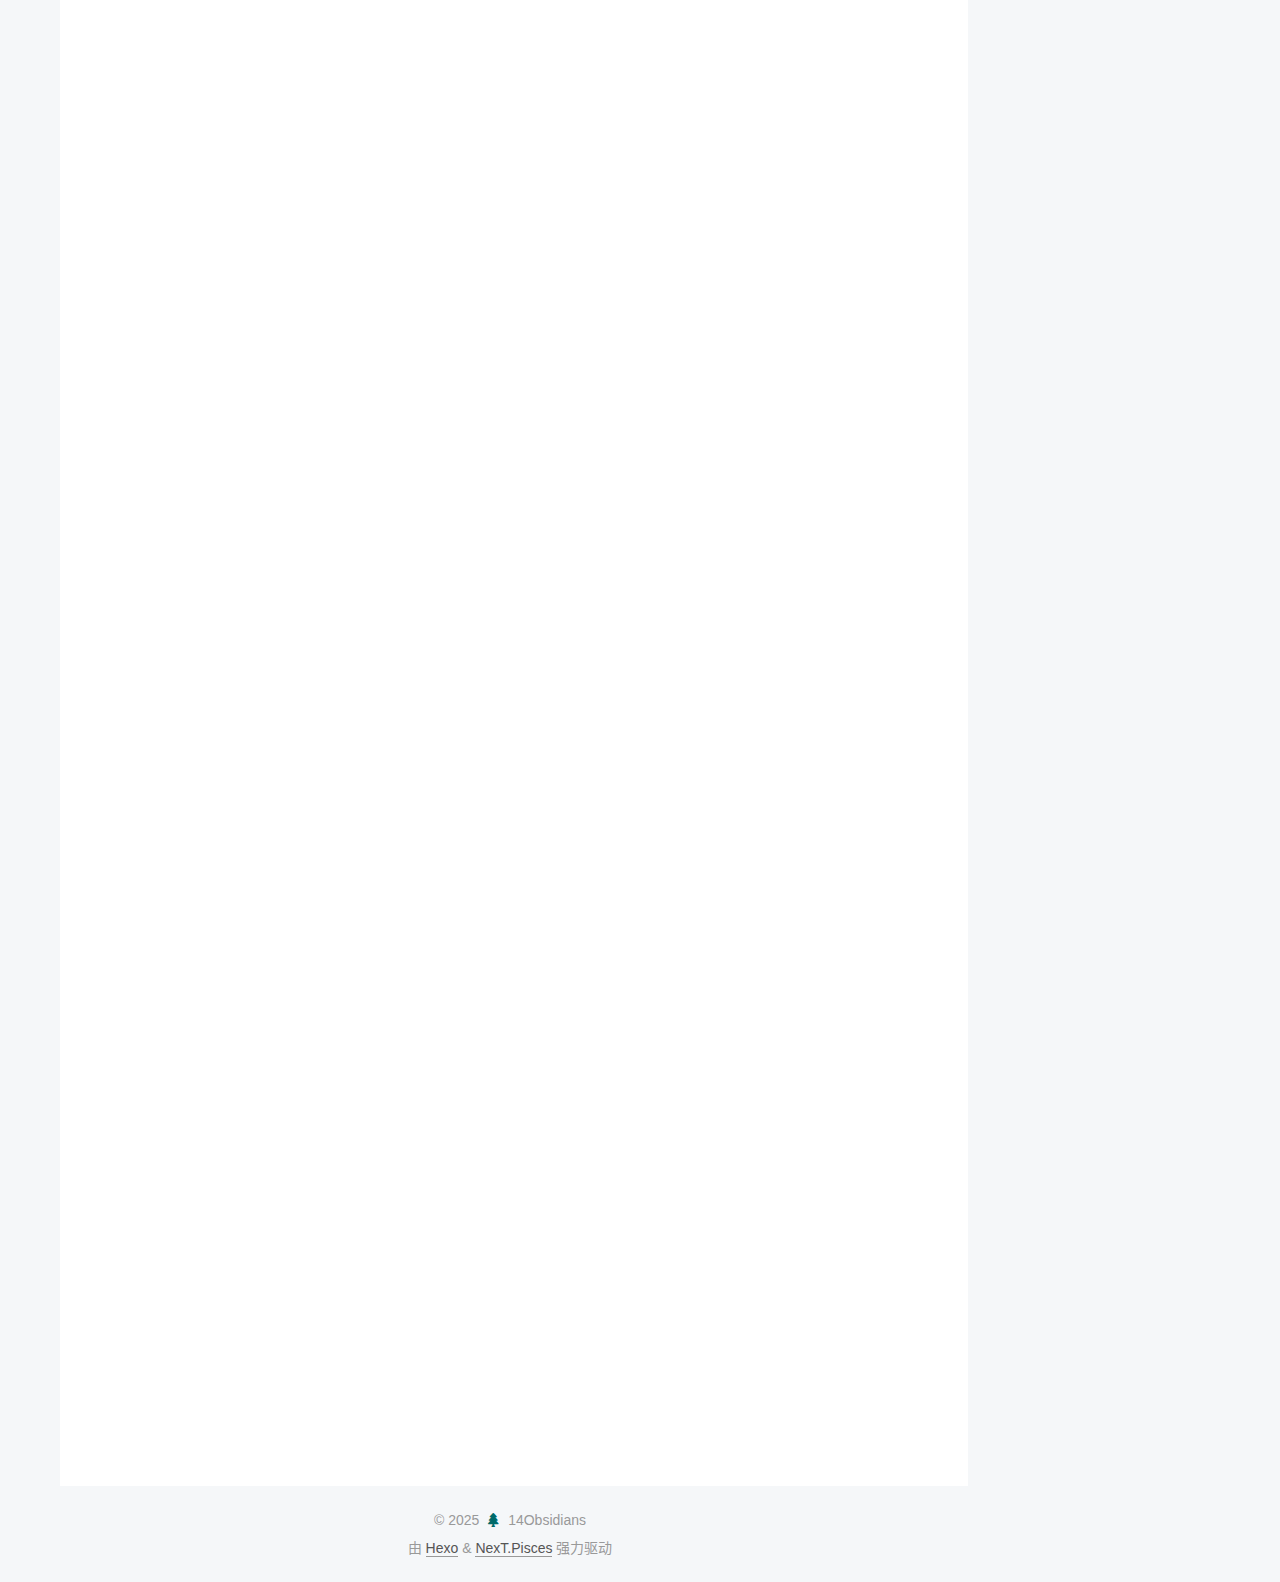
==== commit f5fa3dd6: "Site updated: 2025-02-06 23:41:39" ====
--- a/index.html
+++ b/index.html
@@ -196,7 +196,7 @@
                   <i class="far fa-calendar-check"></i>
                 </span>
                 <span class="post-meta-item-text">更新于</span>
-                <time title="修改时间：2025-02-06 00:11:31" itemprop="dateModified" datetime="2025-02-06T00:11:31+08:00">2025-02-06</time>
+                <time title="修改时间：2025-02-06 23:40:22" itemprop="dateModified" datetime="2025-02-06T23:40:22+08:00">2025-02-06</time>
               </span>
 
           
--- a/css/main.css
+++ b/css/main.css
@@ -1242,7 +1242,7 @@
 }
 .links-of-author a::before,
 .links-of-author span.exturl::before {
-  background: #f5b65b;
+  background: #f798ff;
   border-radius: 50%;
   content: ' ';
   display: inline-block;
